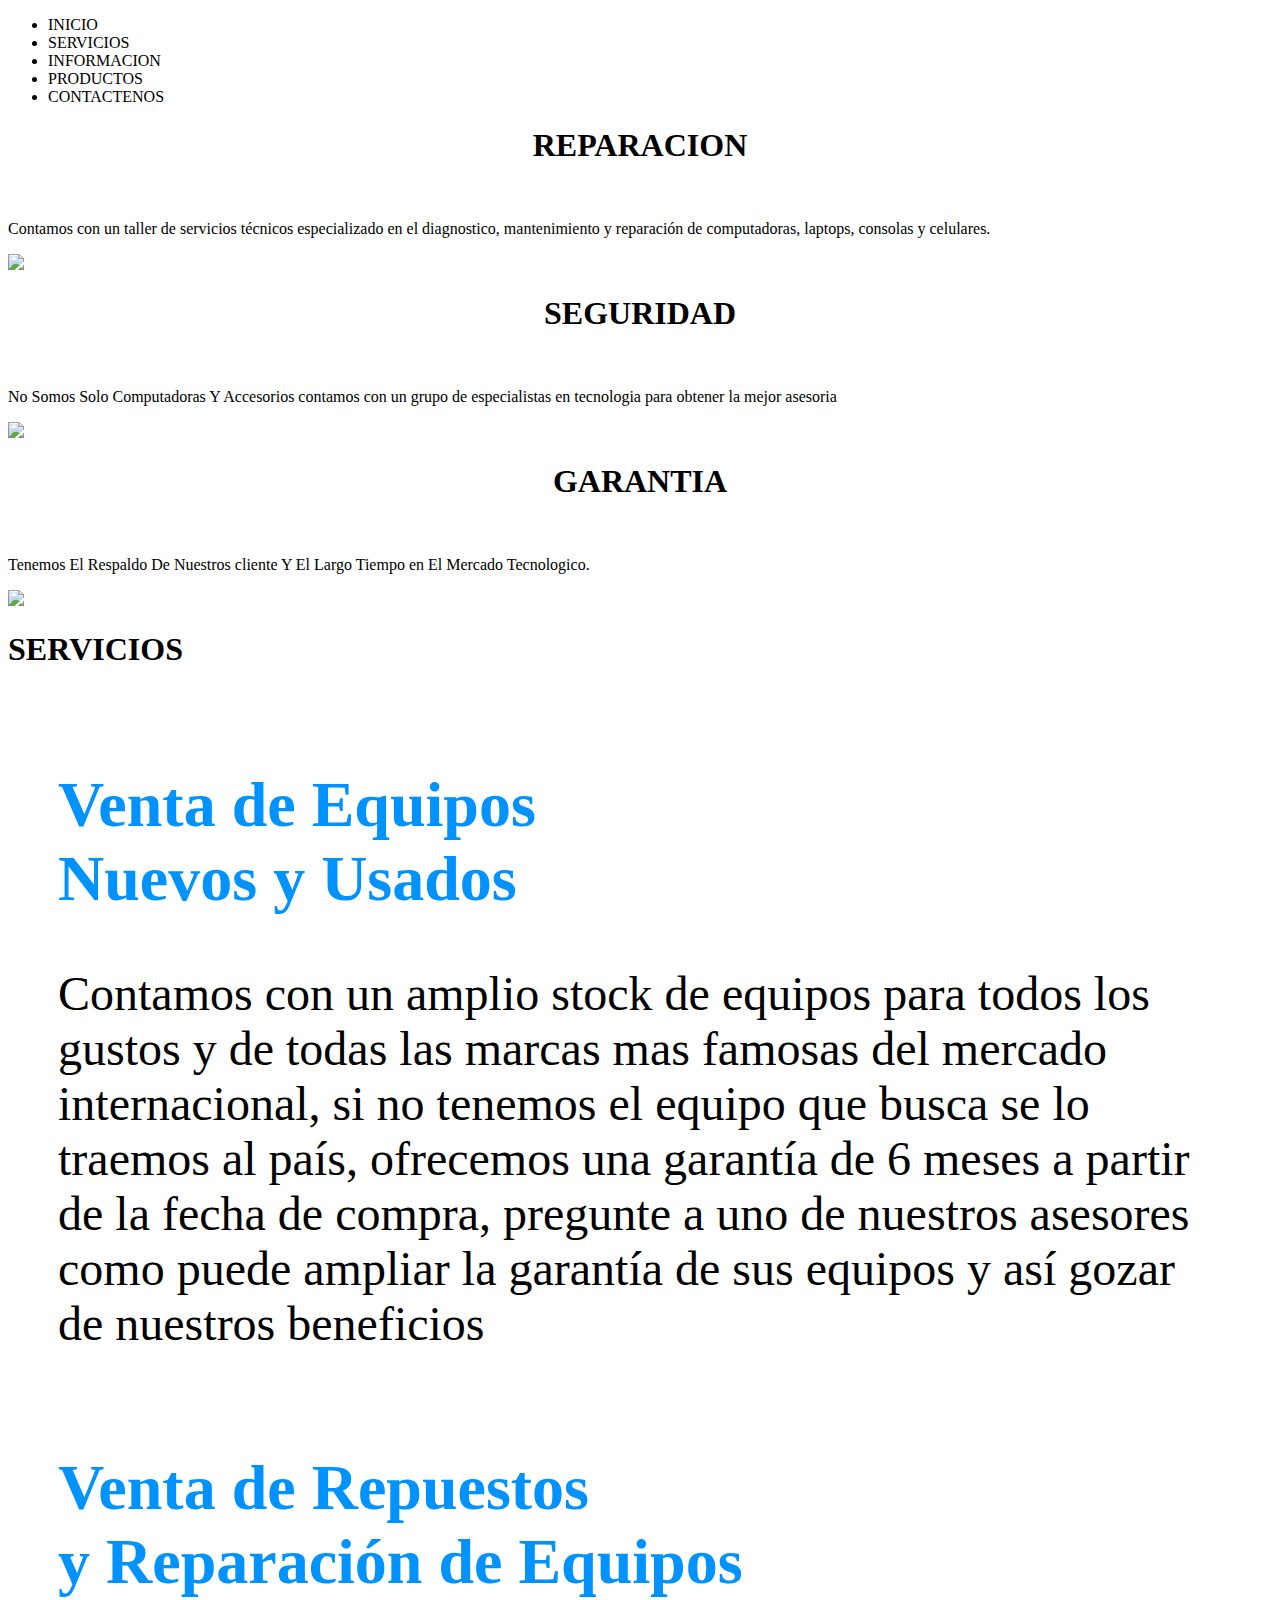
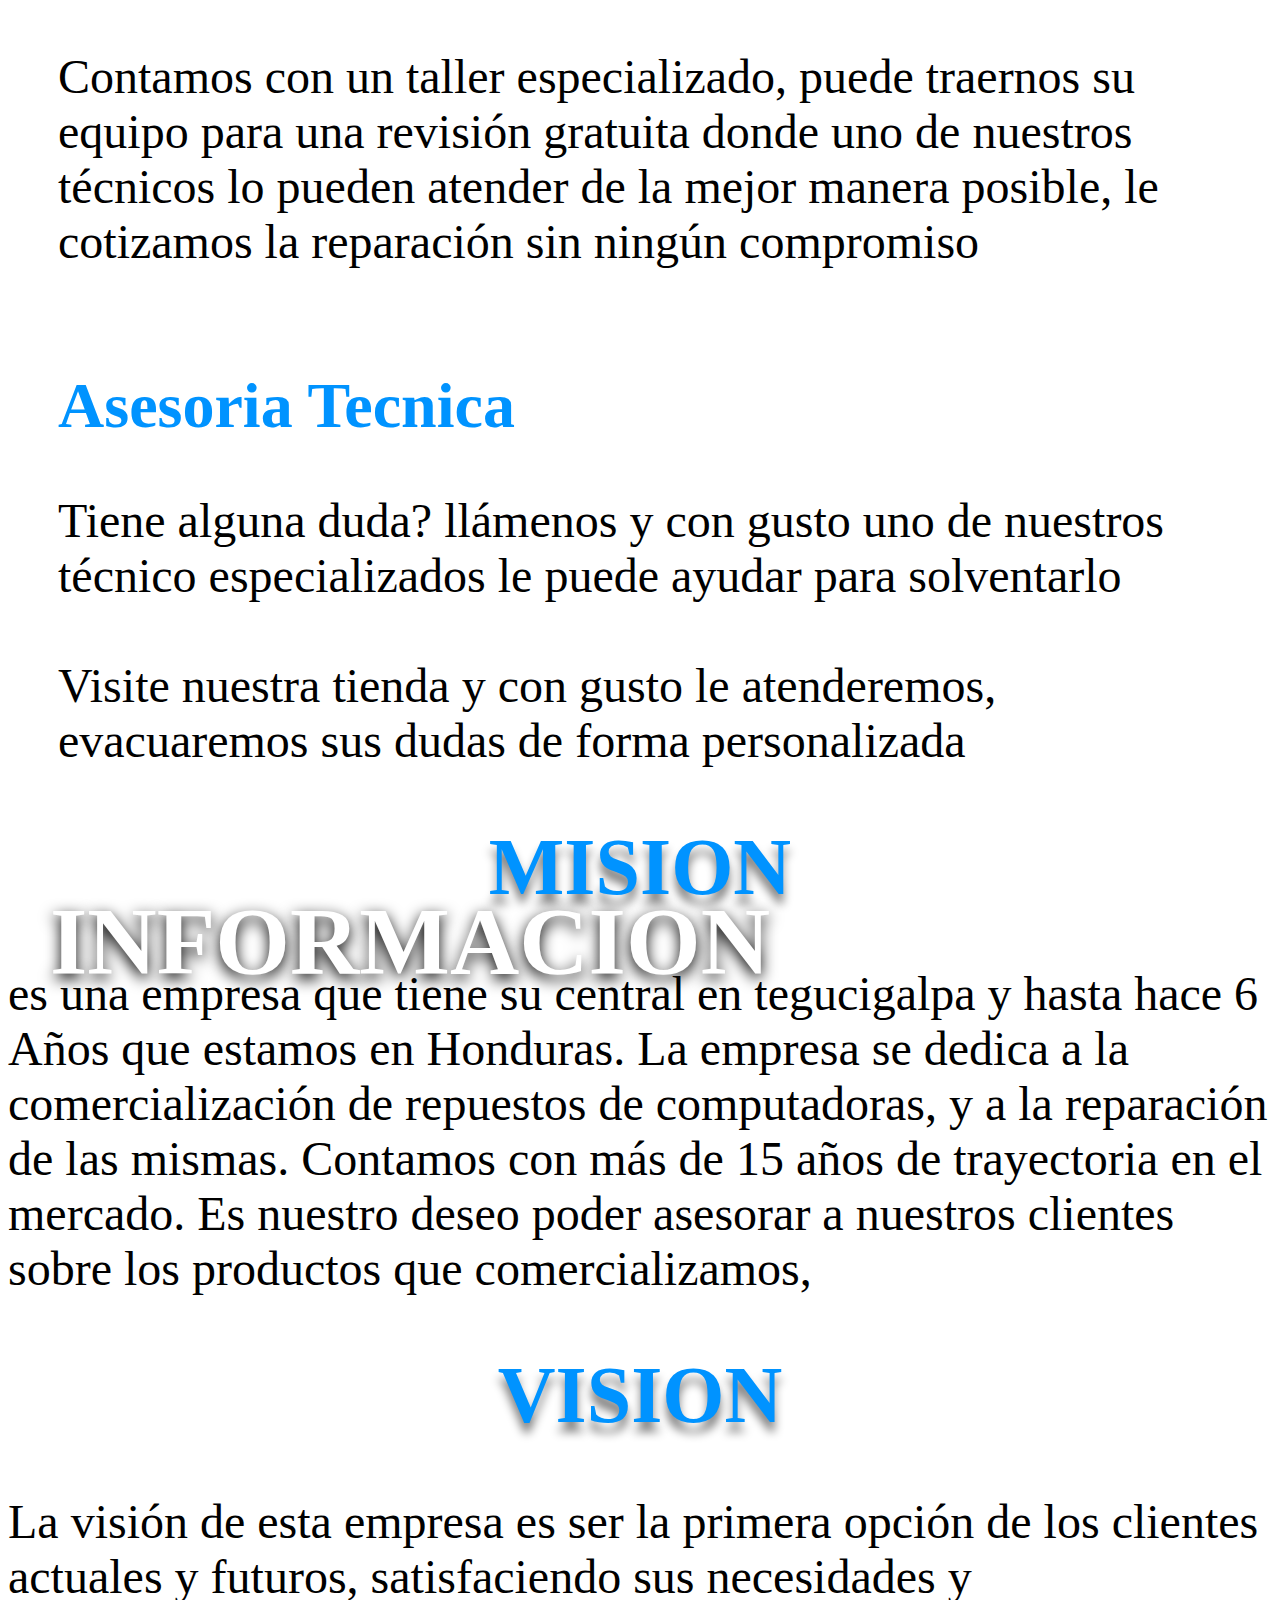
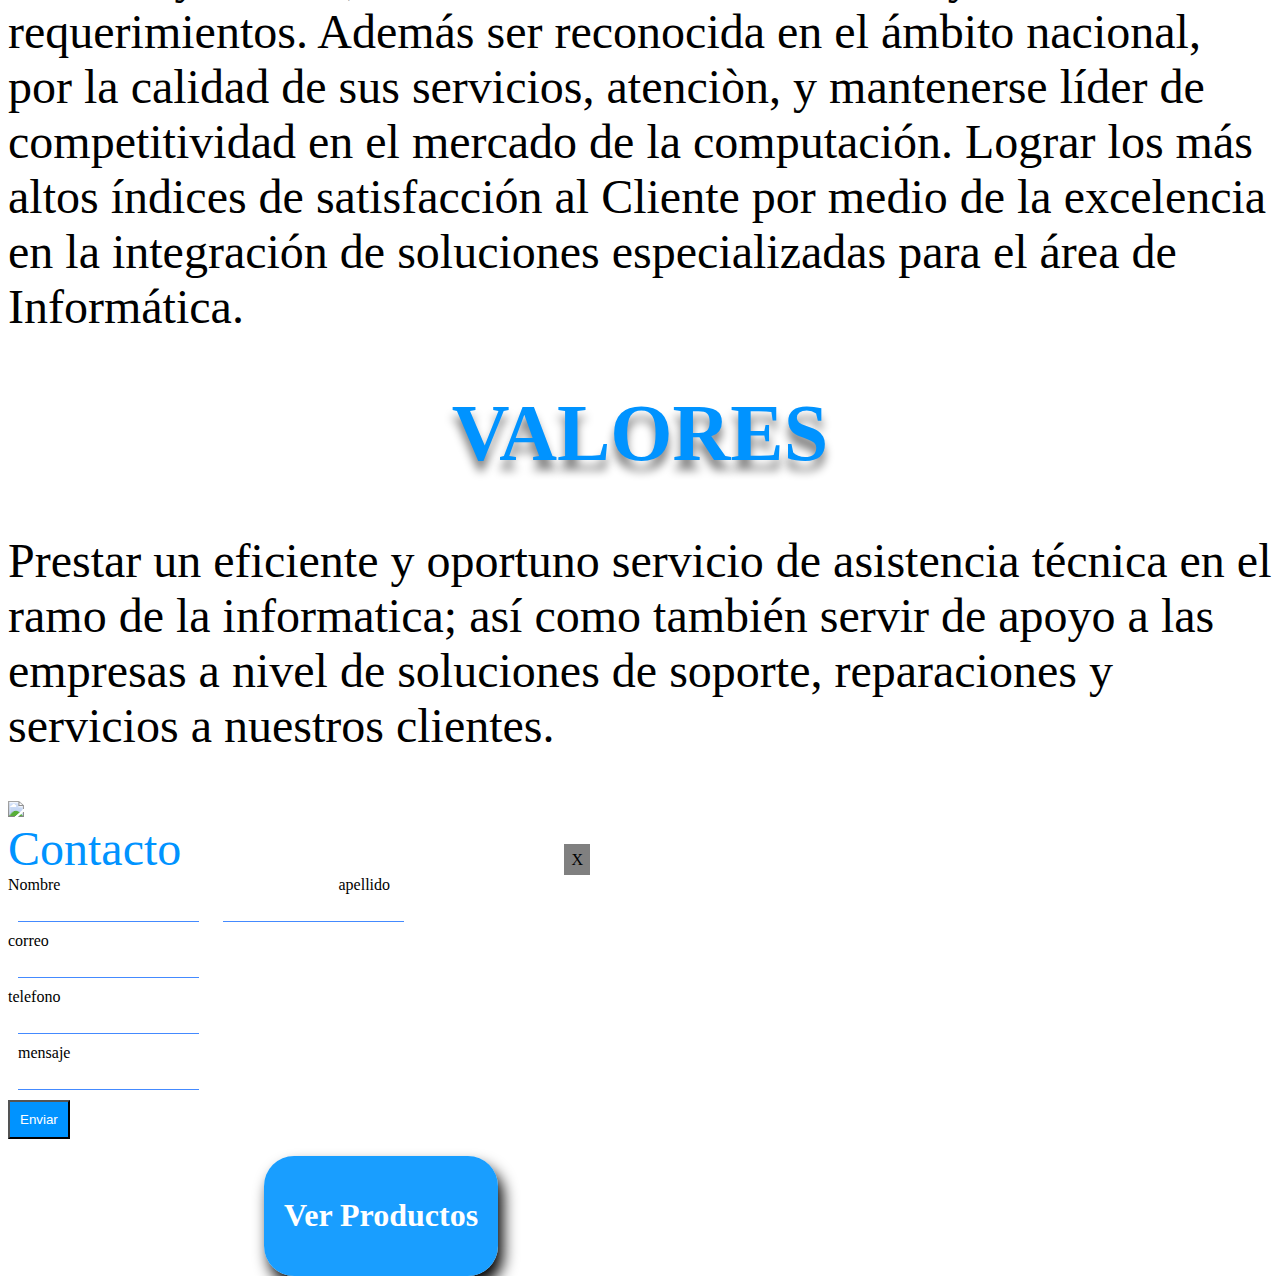
==== index.html @ 70b64e19 "Add files via upload" ====
<!DOCTYPE html>
<html lang="en">

  <head>
    <meta charset="UTF-8">
    <title>ROF Technologies HN</title>
    <link rel="stylesheet" href="css/styles.css">
	<link rel="stylesheet" href="css/animate.css">

<script src="jquery/jquery.js">

	  </script>

  </head>

  <body>
	<div class="menu">

	</div>

	<div class="ban">
    <img src="img/icon2.png" alt=""  style="height:40px; position:absolute; right:150px; opacity:1 filter:invert("100%");">
    <img src="img/logorof.png" alt=""  style="height:80px; position:absolute; right:10px; opacity:1">
	  <ul>
		<li id="inicio"><a>INICIO</a></li>
		<li id="servi"><a>SERVICIOS</a></li>
		<li id="infor"><a>INFORMACION</a></li>
		<li id="produ"><a>PRODUCTOS</a></li>
		<li><a onclick="myFunction()">CONTACTENOS</a></li>
	  </ul>
	</div>

	<div class="con">

	  <div id="uno" style="border:none;">

		<h1 class="animated bounce infinite" align="center">REPARACION</h1><br/>
	  <p> Contamos con un taller de servicios
		técnicos especializado en el diagnostico,
		mantenimiento y reparación de computadoras,
		laptops, consolas y celulares. </p>


	  <img src="img/in1.png">
	  </div>

    <div id="uno" style="border:none;">

    <h1 class="animated
flash infinite" align="center">SEGURIDAD</h1><br/>
    <p> No Somos Solo Computadoras Y Accesorios
    contamos con un grupo de especialistas en tecnologia
    para obtener la mejor asesoria
   </p>


    <img src="img/re.jpg">
    </div>


        <div id="uno" style="border:none;">

        <h1 class="animated
    shake infinite" align="center">GARANTIA</h1><br/>
        <p>
		  Tenemos El Respaldo De Nuestros
		  cliente Y El Largo Tiempo
		  en El Mercado Tecnologico.
       </p>


        <img src="img/se.jpg">
        </div>

  </div>

	<div class="Servicios">
	  <div id="backser">
		<h1 id="titulo">SERVICIOS</h1>

	  </div>

    <div id="seruno">
	  <h1 style="color:#0093ff;
		font-size:4em;
		margin-left:50px;
		margin-top:100px;
		">Venta de Equipos <br/> Nuevos y Usados</h1>

	  <p style="width:90%;
		margin-top:50px;
		margin-left:50px;
		font-size:3em;
		word-wrap: break-word;
		max-height:720px;">
		Contamos con un amplio stock
		de equipos para todos los
		gustos y de todas las marcas
		mas famosas del mercado
		internacional, si no tenemos
		el equipo que busca se lo traemos
		al país, ofrecemos una garantía de
		6 meses a partir de la fecha de compra,
		pregunte a uno de nuestros asesores
		como puede ampliar la garantía de sus
		equipos y así gozar de nuestros beneficios

	  </p>
	  </div>

	  <div id="serdos">
	  <h1 style="color:#0093ff;
	  font-size:4em;
		margin-left:50px;
	margin-top:100px;
	  ">
		Venta de Repuestos <br/>y Reparación de Equipos</h1>

	  <p style="width:90%;
		margin-top:50px;
		margin-left:50px;
		font-size:3em;
		max-height:720px;
		">
		Contamos con un taller especializado,
		puede traernos su equipo para una
		revisión gratuita donde uno de nuestros
		técnicos lo pueden atender de la mejor
		manera posible, le cotizamos la reparación
		sin ningún compromiso

	  </p>
	  </div>

	  <div id="sertres">
	  <h1 style="color:#0093ff;
		margin-top:100px;
		margin-left:50px;
		font-size:4em;
		">
		  Asesoria Tecnica
		</h1>

	  <p style="width:90%;
		margin-top:50px;
		margin-left:50px;
		font-size:3em;">
		Tiene alguna duda? llámenos
		y con gusto uno de nuestros
		técnico especializados le puede
		ayudar para solventarlo
		<br/>
		  <br/>

		Visite nuestra tienda y
		con gusto le atenderemos,
		evacuaremos sus dudas de
		forma personalizada
	  </p>
	  </div>
	</div>

    <div class="Informacion">
	  <div id="backinfo">
		<h1 style="color:white;
		  text-shadow:0px 5px 15px black;
		  font-size:6em;
		  position:absolute;
		  left:50px;">INFORMACION</h1>

	  </div>
	  <div id="seruno">
		<h1 align="center" style="font-size:5em;
		  color:#0093ff;
		  text-shadow:0px 10px 10px grey;
		  ">MISION</h1>
	  <p style="font-size:3em;">
		es una empresa que tiene su central en tegucigalpa
		y hasta hace 6 Años que estamos en
		Honduras. La empresa se dedica a la
		comercialización de repuestos de computadoras,
		y a la reparación de las mismas. Contamos
		con más de 15 años de trayectoria en el mercado.
		Es nuestro deseo poder asesorar a nuestros
		clientes sobre los productos que comercializamos,

	  </p>
	  </div>



	  <div id="seruno">
		<h1 align="center" style="font-size:5em;
		  color:#0093ff;
		  text-shadow:0px 10px 10px grey;
		  ">VISION</h1>
	  <p style="font-size:3em;">
		La visión de esta empresa es ser la primera
		opción de los clientes actuales y futuros,
		satisfaciendo sus necesidades y requerimientos.
		Además ser reconocida en el ámbito nacional,
		por la calidad de sus servicios, atenciòn, y
		mantenerse líder de competitividad en el mercado
		de la computación.


		Lograr los más altos índices de satisfacción
		al Cliente por medio de la excelencia en la
		integración de soluciones especializadas
		para el área de Informática.
	  </p>
	  </div>


	<div id="seruno">
		<h1 align="center" style="font-size:5em;
		  color:#0093ff;
		  text-shadow:0px 10px 10px grey;
		  ">VALORES</h1>
	  <p style="font-size:3em;">
		Prestar un eficiente y oportuno
		servicio de asistencia técnica
		en el ramo de la informatica;
		así como también servir de apoyo
		a las empresas a nivel de
		soluciones de soporte, reparaciones
		y servicios a nuestros clientes.
	  </p>

	</div>




	</div>

	<div class="productos">



	  <a href="produ.html"
		style="
		position:absolute;
		background:rgba(0, 147, 255, .9);
		padding: 20px;
		border-radius:30px;
		text-decoration:none;
		color:white;
		margin-top:355px;
		margin-left:20%;
		box-shadow:5px 10px 15px black;

		"
		class="animated pulse infinite"
		><h1>Ver Productos</h1></a>




	</div>

	<div class="foot">


	</div>





  <div id="demo" class="">

	<div id="formulario" class="">
	  <div class="der">
		<img src="img/icon4.png">
	  </div>
	  <div class="iz">

	  <form>
		<label class="titulo" style="color: #0093ff;
    width: 90%;
    font-size: 3em;" >Contacto</label>
		<label class="x" onclick="functionx()" style="position:relative; background:grey; padding:7px; left:30%;">X</label> <br/>
    <label class="nombre">Nombre</label><label class="apellido" style="position:relative; left:22%;">apellido</label><br/>
		<input class="nom" type="text" name="nombre" style="margin:10px; border:none;
    border-bottom:1px solid #448AFF;
    background:transparent;">
		<input class="app" type="text" name="apellidos" style="margin:10px; border:none;
    border-bottom:1px solid #448AFF;
    background:transparent;"> <br/>
    <label class="coreo" style="margin-top:10px;">correo</label><br/>
		<input class="cor" type="email" name="correo" style="margin:10px; border:none;
    border-bottom:1px solid #448AFF;
    background:transparent;"> <br/>
    <label class="telefono" style="margin-top:10px;">telefono</label><br/>
		<input class="tel" type="text" name="telefono" style="margin:10px; border:none;
    border-bottom:1px solid #448AFF;
    background:transparent;"> <br/>
    <label class="msj" style="margin:10px;">mensaje</label><br/>
    	<input class="msj" type="text" name="m22" style="margin:10px; border:none;
		  border-bottom:1px solid #448AFF;
		  background:transparent;"> <br/>

    <input type="submit" value="Enviar" style="background:#0093ff; padding:10px; color:white;">

	  </form>
	  </div>
	</div>

  </div>


	<script>
	  function myFunction() {
  document.getElementById("demo").className = "ng";
  document.getElementById("formulario").style = "visibility:visible;";
}

function functionx() {
document.getElementById("demo").className = "neg";
document.getElementById("formulario").style = "visibility:hidden;";
}

$('#inicio').on('click', function(){
    $('html, body').animate( {scrollTop: 0}, 1000);
    //Inicio
    $('#inicio2').css("background","#F45C5C");
    $('#inicio2').css("color","white");
})

$('#servi').on('click', function(){
    $('html, body').animate( {scrollTop: 2880}, 1000);
    //Inicio
    $('#inicio2').css("background","#F45C5C");
    $('#inicio2').css("color","white");
})

$('#infor').on('click', function(){
    $('html, body').animate( {scrollTop: 2880*2}, 1000);
    //Inicio
    $('#inicio2').css("background","#F45C5C");
    $('#inicio2').css("color","white");
})

$('#produ').on('click', function(){
    $('html, body').animate( {scrollTop: 2880*3}, 1000);
    //Inicio
    $('#inicio2').css("background","#F45C5C");
    $('#inicio2').css("color","white");
})




	</script>


  </body>

</html>
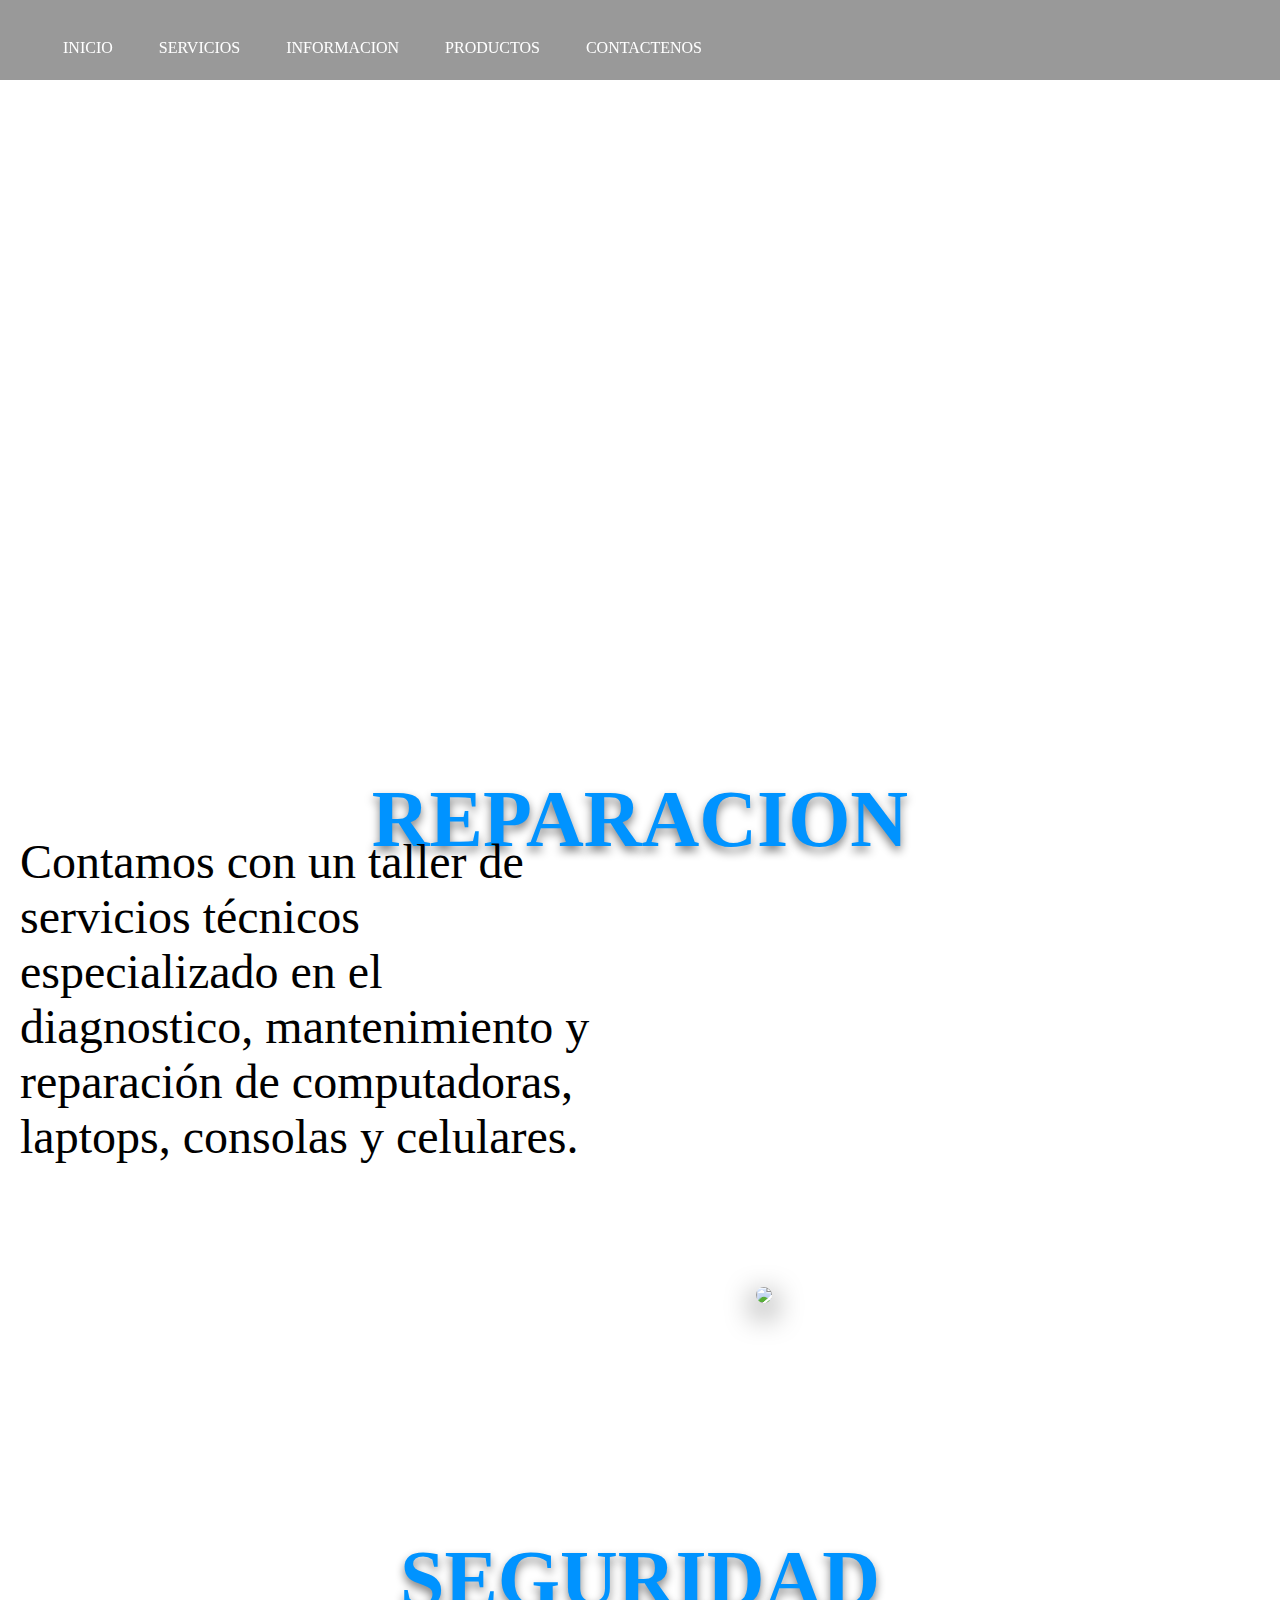
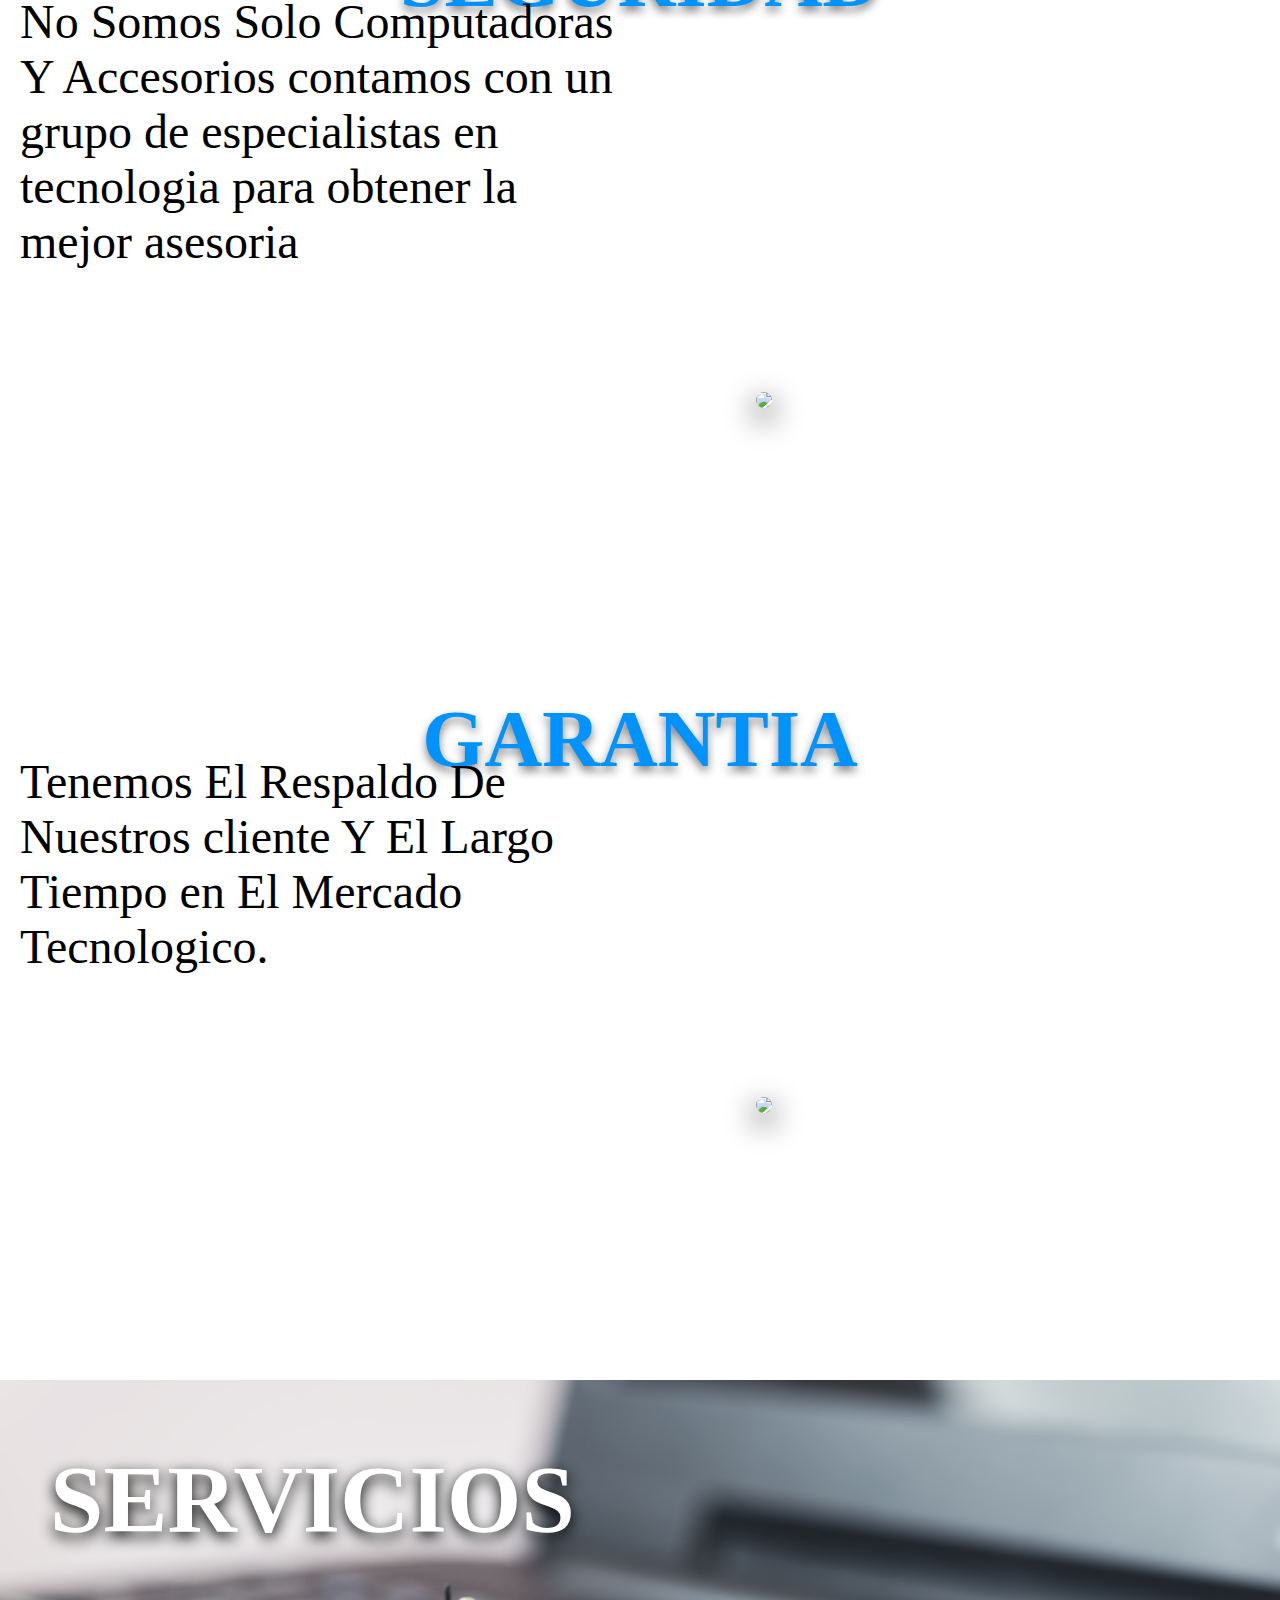
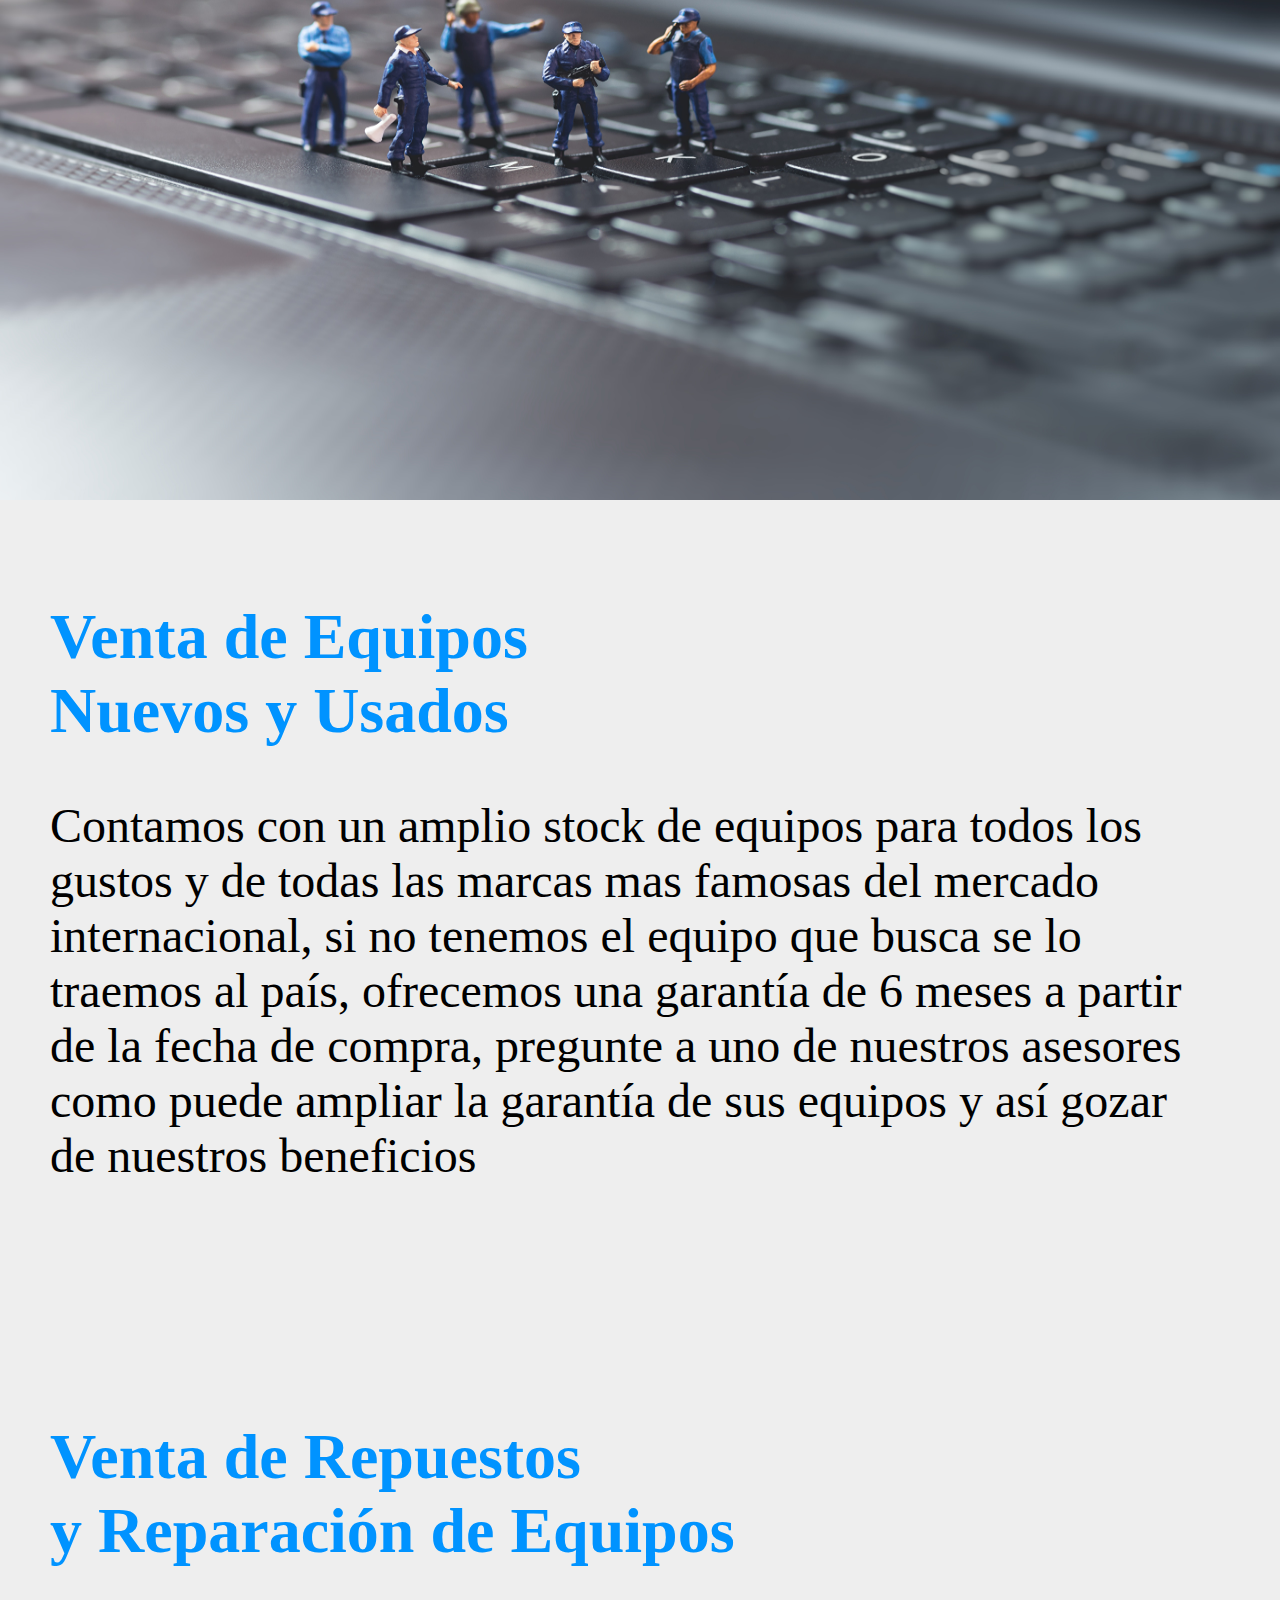
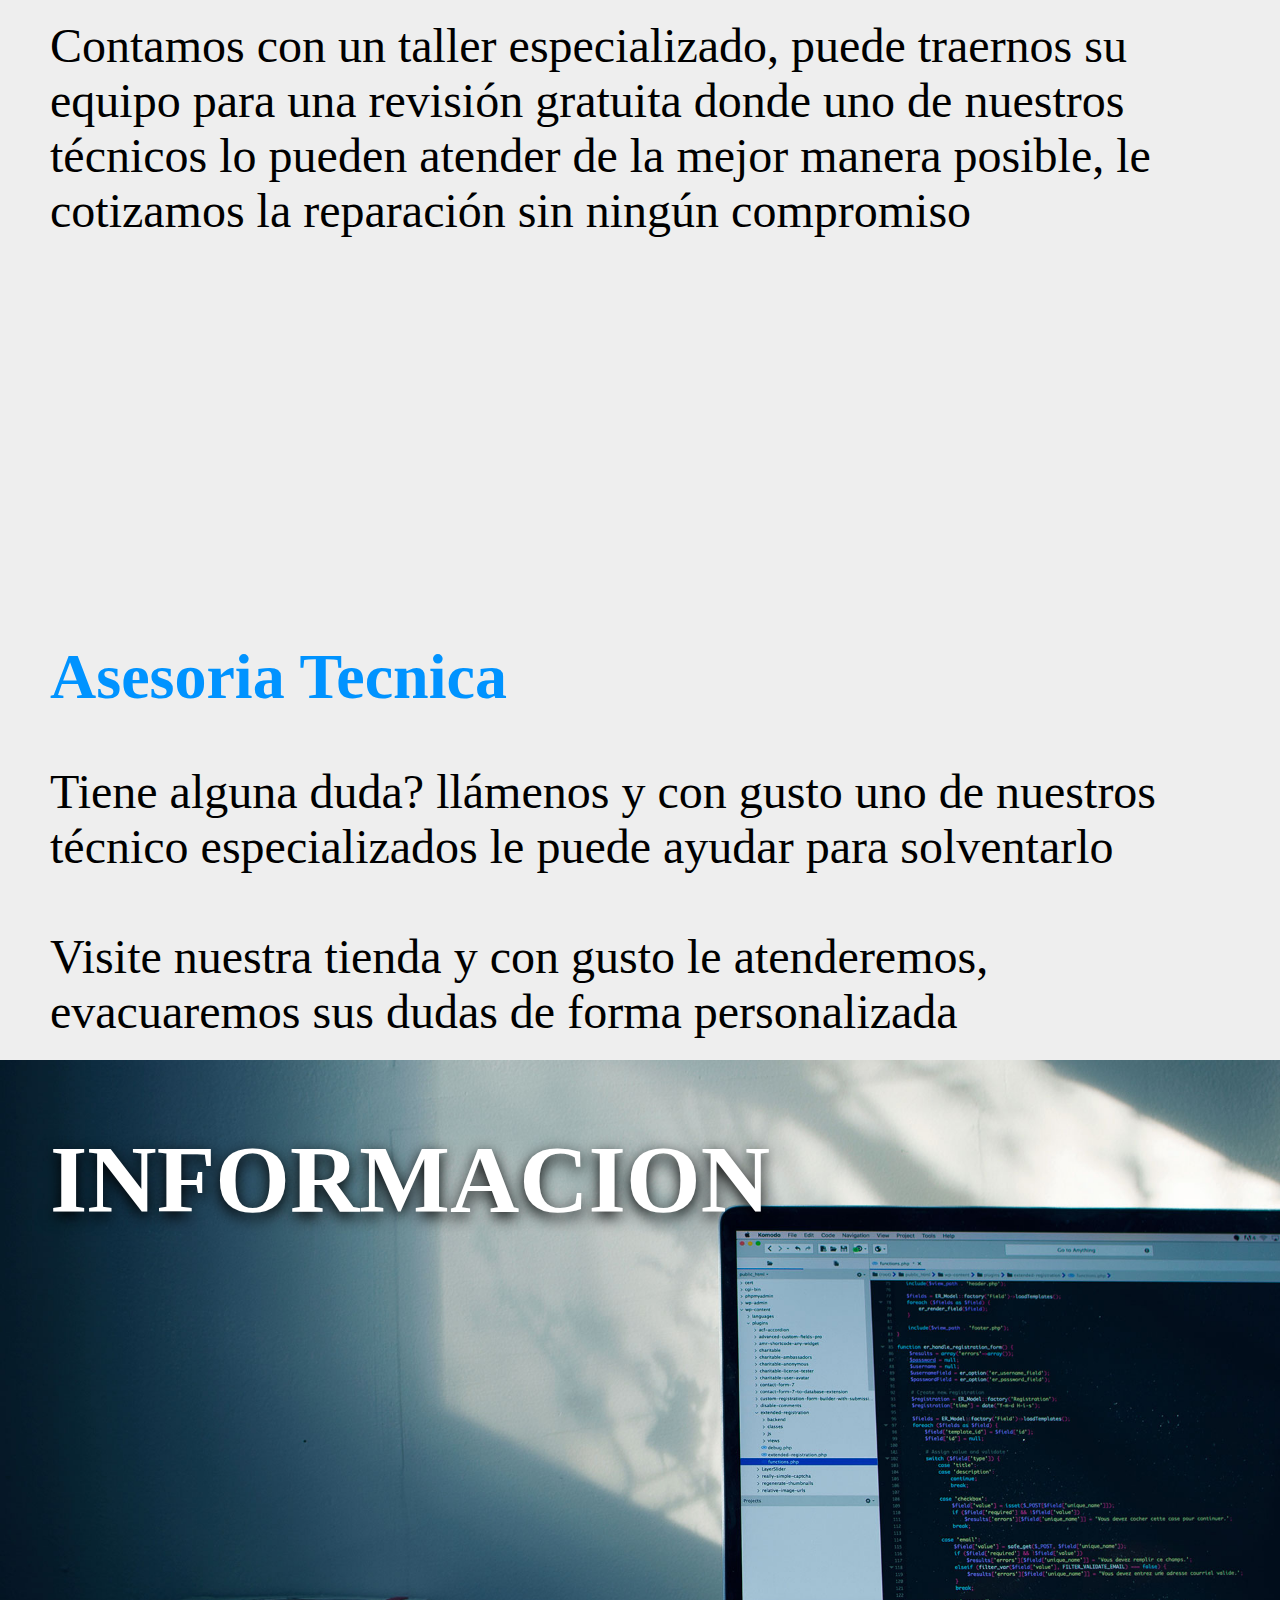
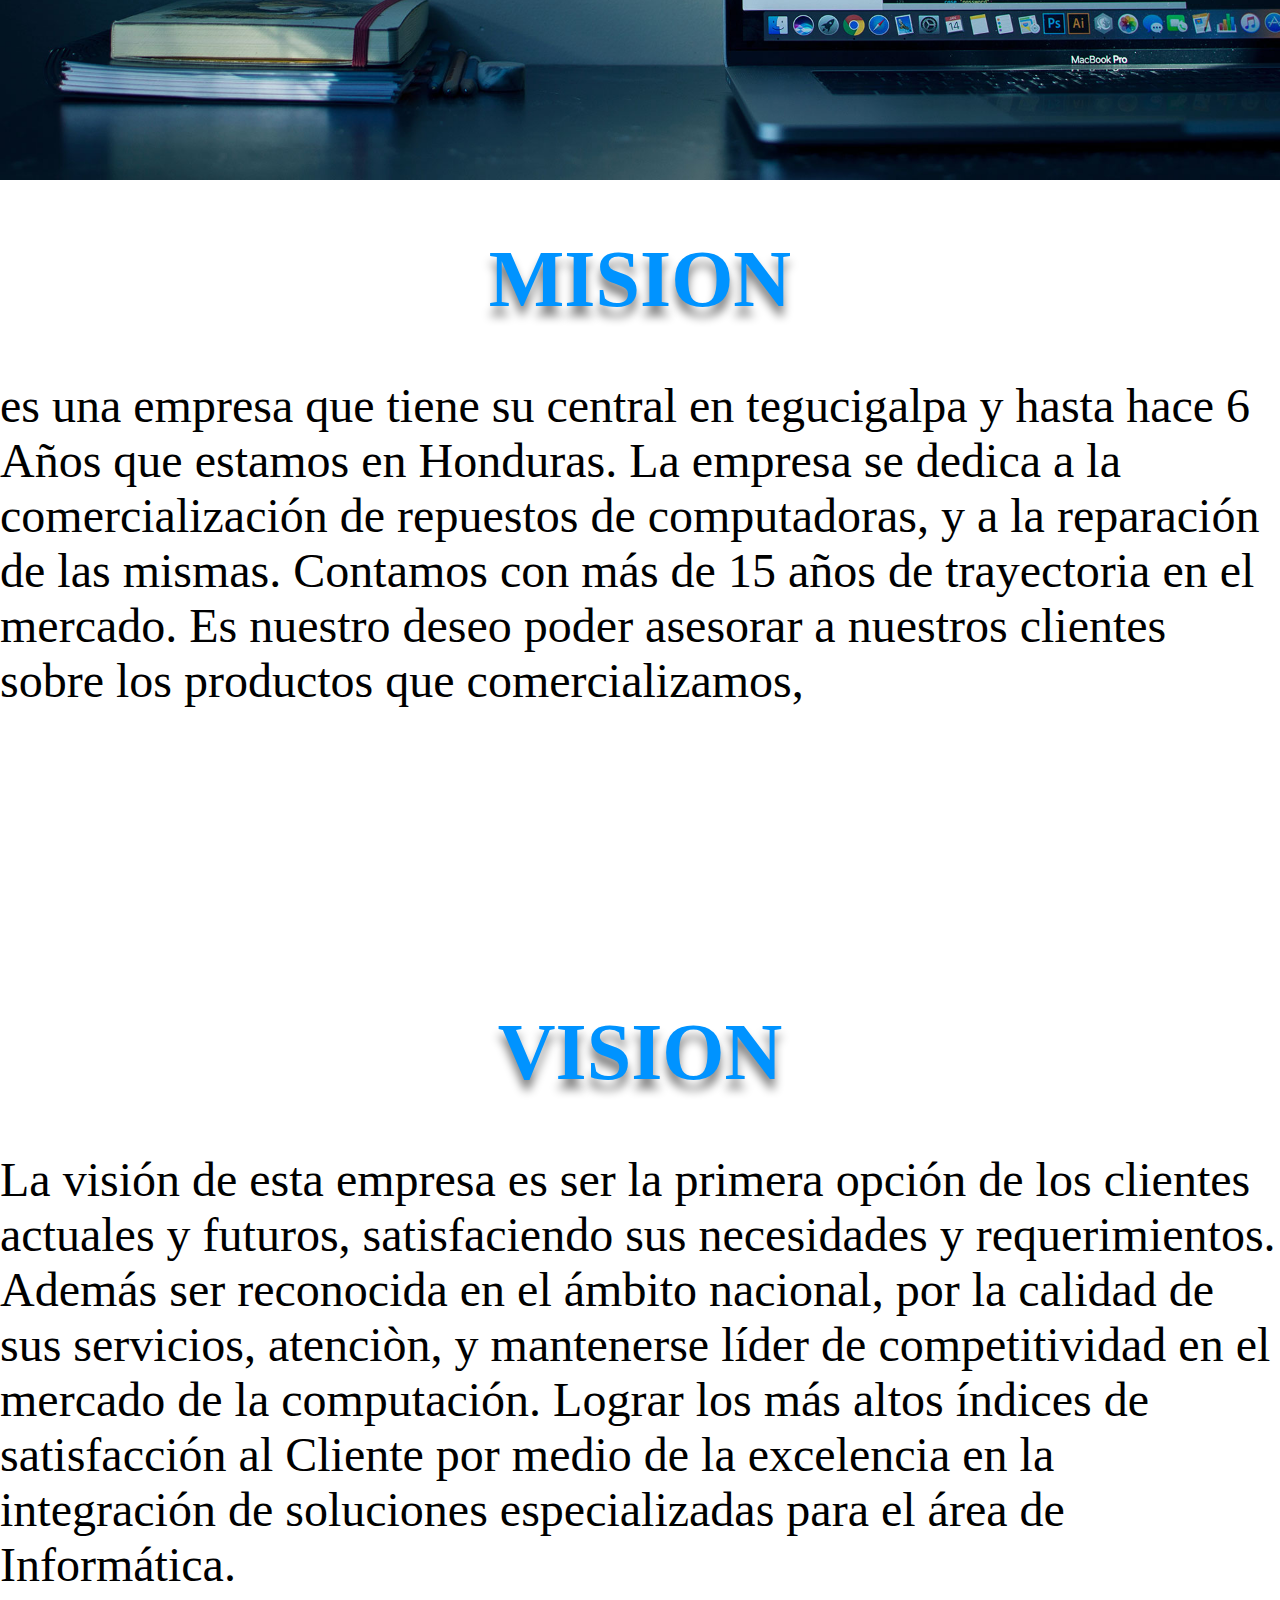
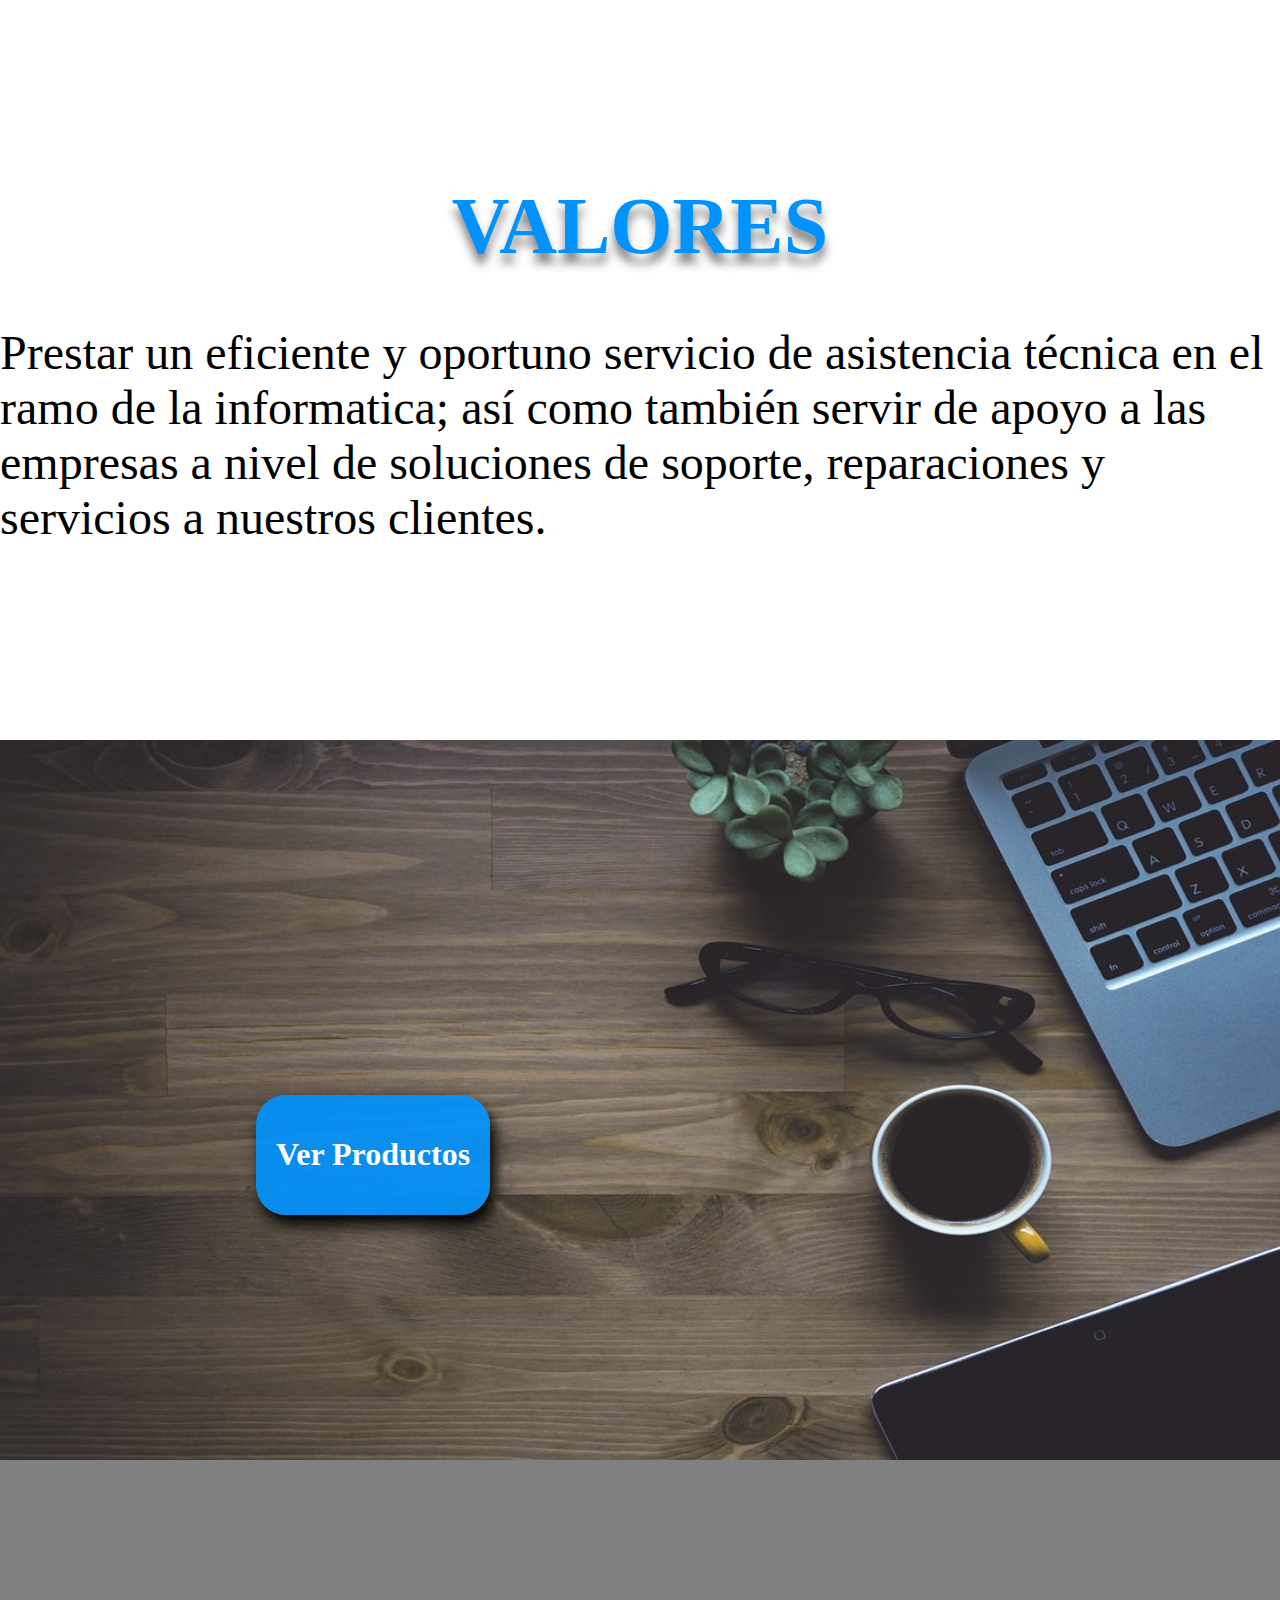
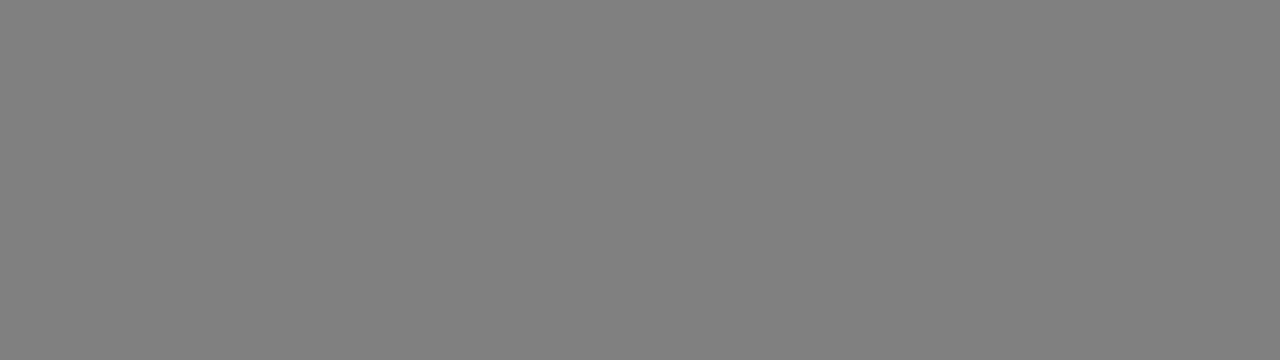
==== commit d091afb0: "Update index.html" ====
--- a/index.html
+++ b/index.html
@@ -4,10 +4,10 @@
   <head>
     <meta charset="UTF-8">
     <title>ROF Technologies HN</title>
-    <link rel="stylesheet" href="css/styles.css">
-	<link rel="stylesheet" href="css/animate.css">
-
-<script src="jquery/jquery.js">
+    <link rel="stylesheet" href="STYLES.CSS">
+	<link rel="stylesheet" href="animate.css">
+
+<script src="jquery.js">
 
 	  </script>
 
@@ -19,8 +19,8 @@
 	</div>
 
 	<div class="ban">
-    <img src="img/icon2.png" alt=""  style="height:40px; position:absolute; right:150px; opacity:1 filter:invert("100%");">
-    <img src="img/logorof.png" alt=""  style="height:80px; position:absolute; right:10px; opacity:1">
+    <img src="icon2.png" alt=""  style="height:40px; position:absolute; right:150px; opacity:1 filter:invert("100%");">
+    <img src="logorof.png" alt=""  style="height:80px; position:absolute; right:10px; opacity:1">
 	  <ul>
 		<li id="inicio"><a>INICIO</a></li>
 		<li id="servi"><a>SERVICIOS</a></li>
@@ -41,7 +41,7 @@
 		laptops, consolas y celulares. </p>
 
 
-	  <img src="img/in1.png">
+	  <img src="in1.png">
 	  </div>
 
     <div id="uno" style="border:none;">
@@ -54,7 +54,7 @@
    </p>
 
 
-    <img src="img/re.jpg">
+    <img src="re.jpg">
     </div>
 
 
@@ -69,7 +69,7 @@
        </p>
 
 
-        <img src="img/se.jpg">
+        <img src="se.jpg">
         </div>
 
   </div>
--- a/STYLES.CSS
+++ b/STYLES.CSS
@@ -0,0 +1,204 @@
+body {
+  margin:0px;
+  padding:0px;
+  background-image: url("back.jpg");
+  background-size:100% 740px;
+  background-attachment:fixed;
+  background-repeat:no-repeat;
+}
+
+.menu {
+  width:100%;
+  height:700px;
+  padding:0px;
+  margin:0px;
+}
+
+.ban {
+  padding:0px;
+  background-color:rgba(0, 0, 0, .4);
+  height:80px;
+  width:100%;
+  position:fixed;
+  top:0px;
+  z-index:5;
+}
+
+.ban ul li a {
+  color:white;
+  text-decoration:none;
+}
+
+.ban ul li {
+  text-decoration:none;
+  float:left;
+  color:White;
+  padding:23px;
+  list-style:none;
+
+}
+
+.ban ul li:hover a {
+  color:#0093ff;
+  cursor: pointer;
+}
+
+
+.con #uno {
+  background-color:white;
+  height:720px;
+  brder:1px solid red;
+  padding:20px;
+
+}
+
+.con #uno p{
+  display:inline-block;
+  font-size:3em;
+  position:relative;
+  width:49%;
+  top:-150px;
+}
+
+.con #uno img {
+  padding:0px;
+  margin:0px;
+  height:450px;
+  position:relative;
+  top:0px;
+  left:10%;
+  border-radius:100%;
+  box-shadow:0px 10px 30px black;
+}
+
+.con #uno h1 {
+  color:#0093ff;
+  font-size:5em;
+  animation-duration:5s;
+  text-shadow: 0px 5px 10px grey;
+}
+
+.ng {
+  background:rgba(0, 0, 0, .5);
+  position:absolute;
+  top:0px;
+  height:10000px;
+  width:100%;
+}
+
+#formulario {
+  height:480px;
+  width:40%;
+  background:White;
+  position:fixed;
+  top:100px;
+  left:35%;
+  visibility:hidden;
+}
+
+#formulario .der {
+  width:30%;
+  height:100%;
+  background:#0093ff;
+}
+
+#formulario .der img {
+  width:70%;
+  display:box;
+  filter:invert(100%);
+  margin-top:50%;
+  margin-left:15%;
+}
+
+#formulario .iz {
+  position:relative;
+  left:32%;
+  top:-100%;
+
+}
+
+.titulo {
+  color: $0093ff;
+  width: 90%;
+  font-size: 3em;
+}
+
+.Servicios {
+  height:2880px;
+  width:100%;
+  background-color:#EEEEEE;
+}
+
+.Informacion {
+  height:2880px;
+  width:100%;
+  background-color:White;
+}
+
+.productos{
+  height:720px;
+  width:100%;
+  background-color:#EEEEEE;
+}
+
+.Servicios #backser {
+  background-image: url("back2.jpg");
+  background-size:100% 720px;
+  background-repeat:no-repeat;
+  height:720px;
+  width:100%;
+}
+
+.Servicios #backser #titulo {
+  color:white;
+  text-shadow:0px 5px 15px black;
+  font-size:6em;
+  position:absolute;
+ left:50px;
+
+}
+
+.foot {
+  height:500px;
+  width:100%;
+  background-color:Grey;
+}
+.Informacion #backinfo {
+  background-image: url("back1.jpg");
+  background-size:100% 720px;
+  background-repeat:no-repeat;
+  height:720px;
+  width:100%;
+}
+
+.Servicios #seruno {
+  height:720px;
+  width:100%;
+}
+
+
+.Servicios #serdos {
+  height:720px;
+  width:100%;
+
+}
+
+
+.Servicios #sertres {
+  height:720px;
+  width:100%;
+
+}
+.Informacion #seruno {
+  height:720px;
+  width:100%;
+
+}
+
+.productos {
+  background-image: url("back3.jpg");
+  background-size:100% 720px;
+  background-repeat:no-repeat;
+  height:720px;
+  width:100%;
+}
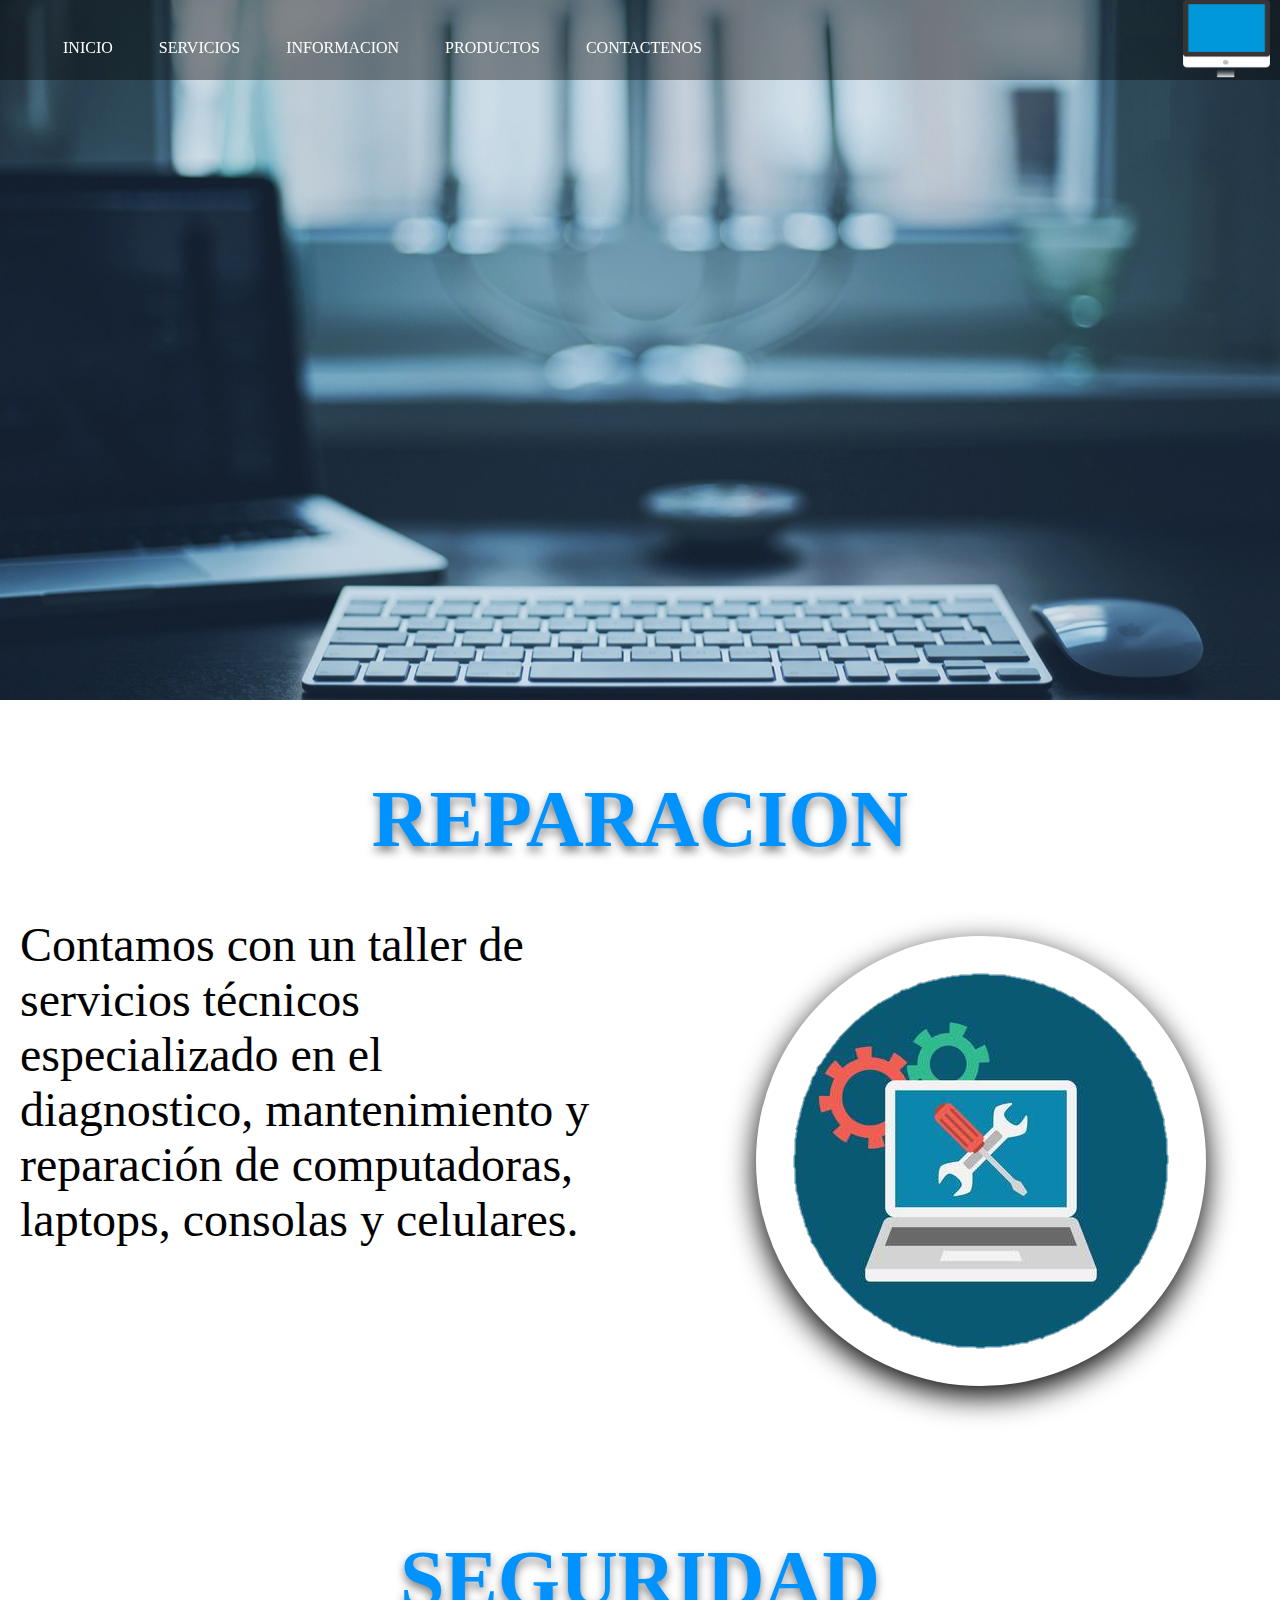
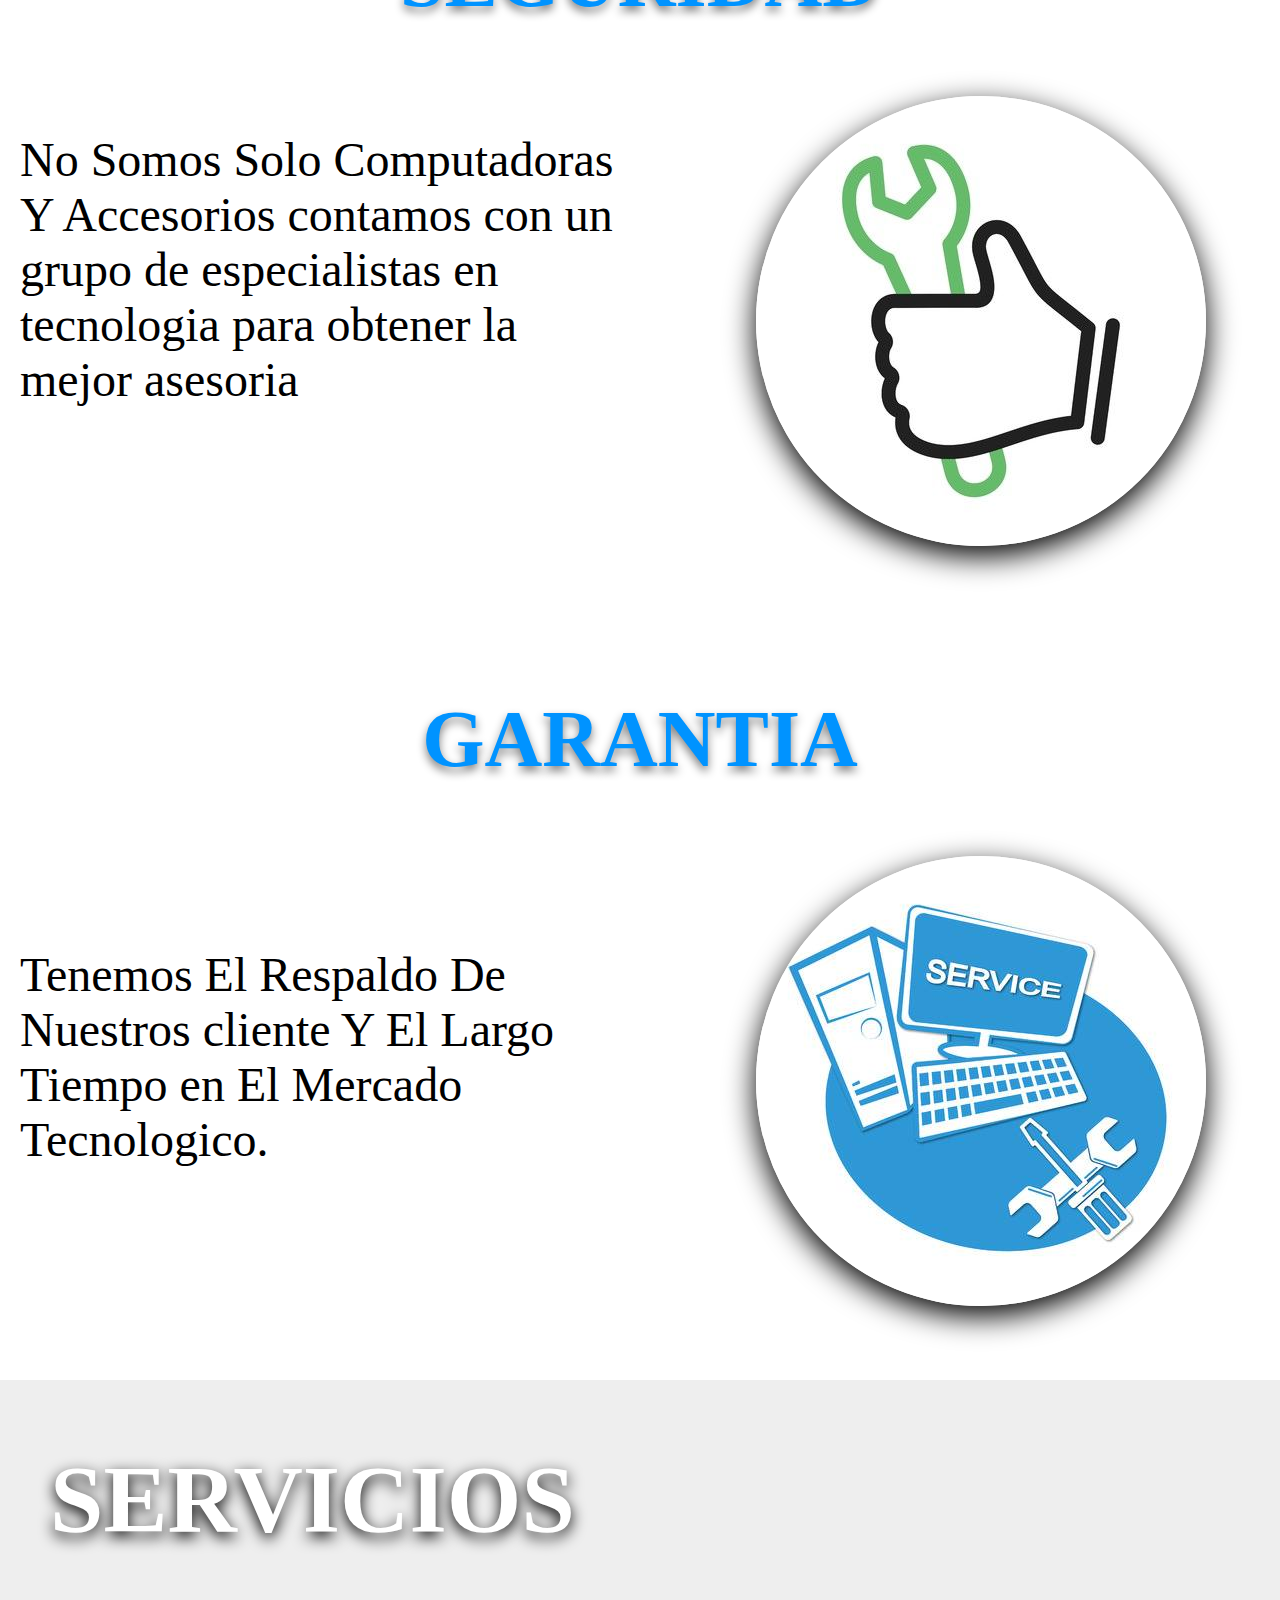
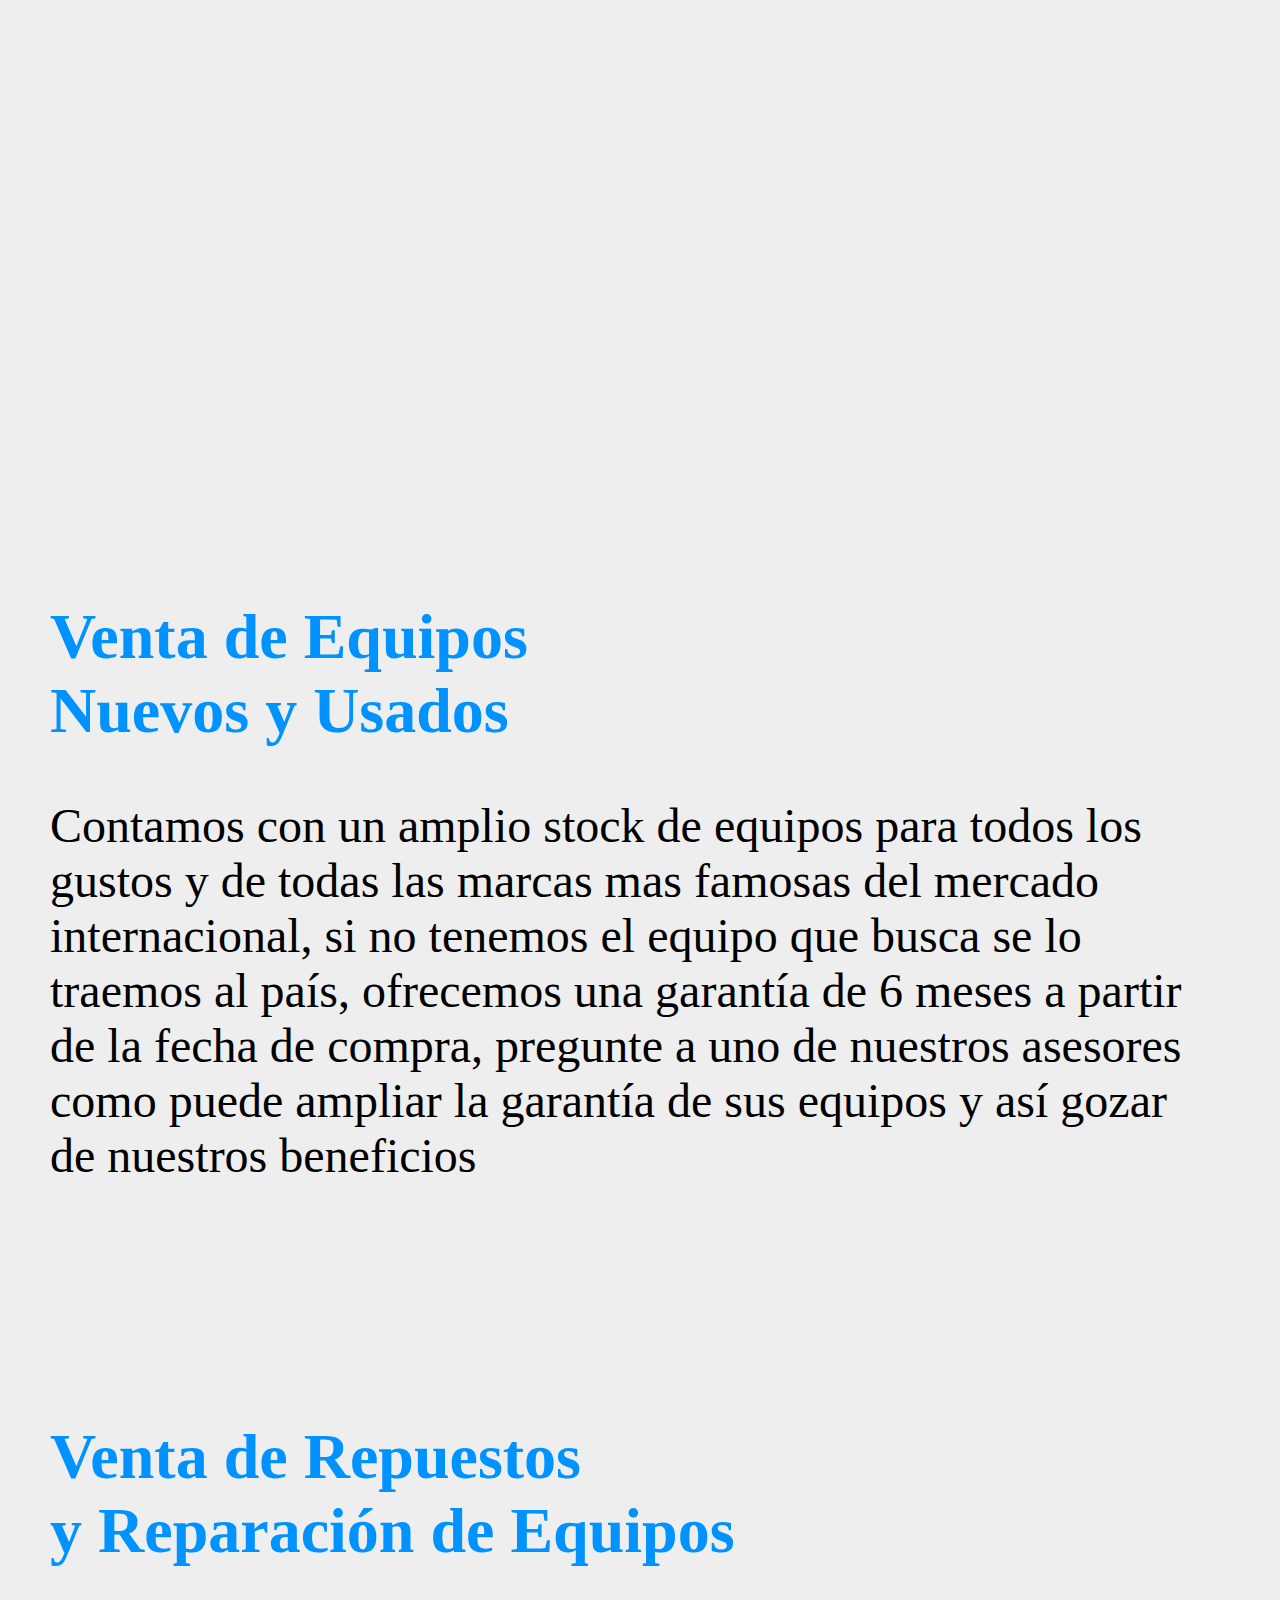
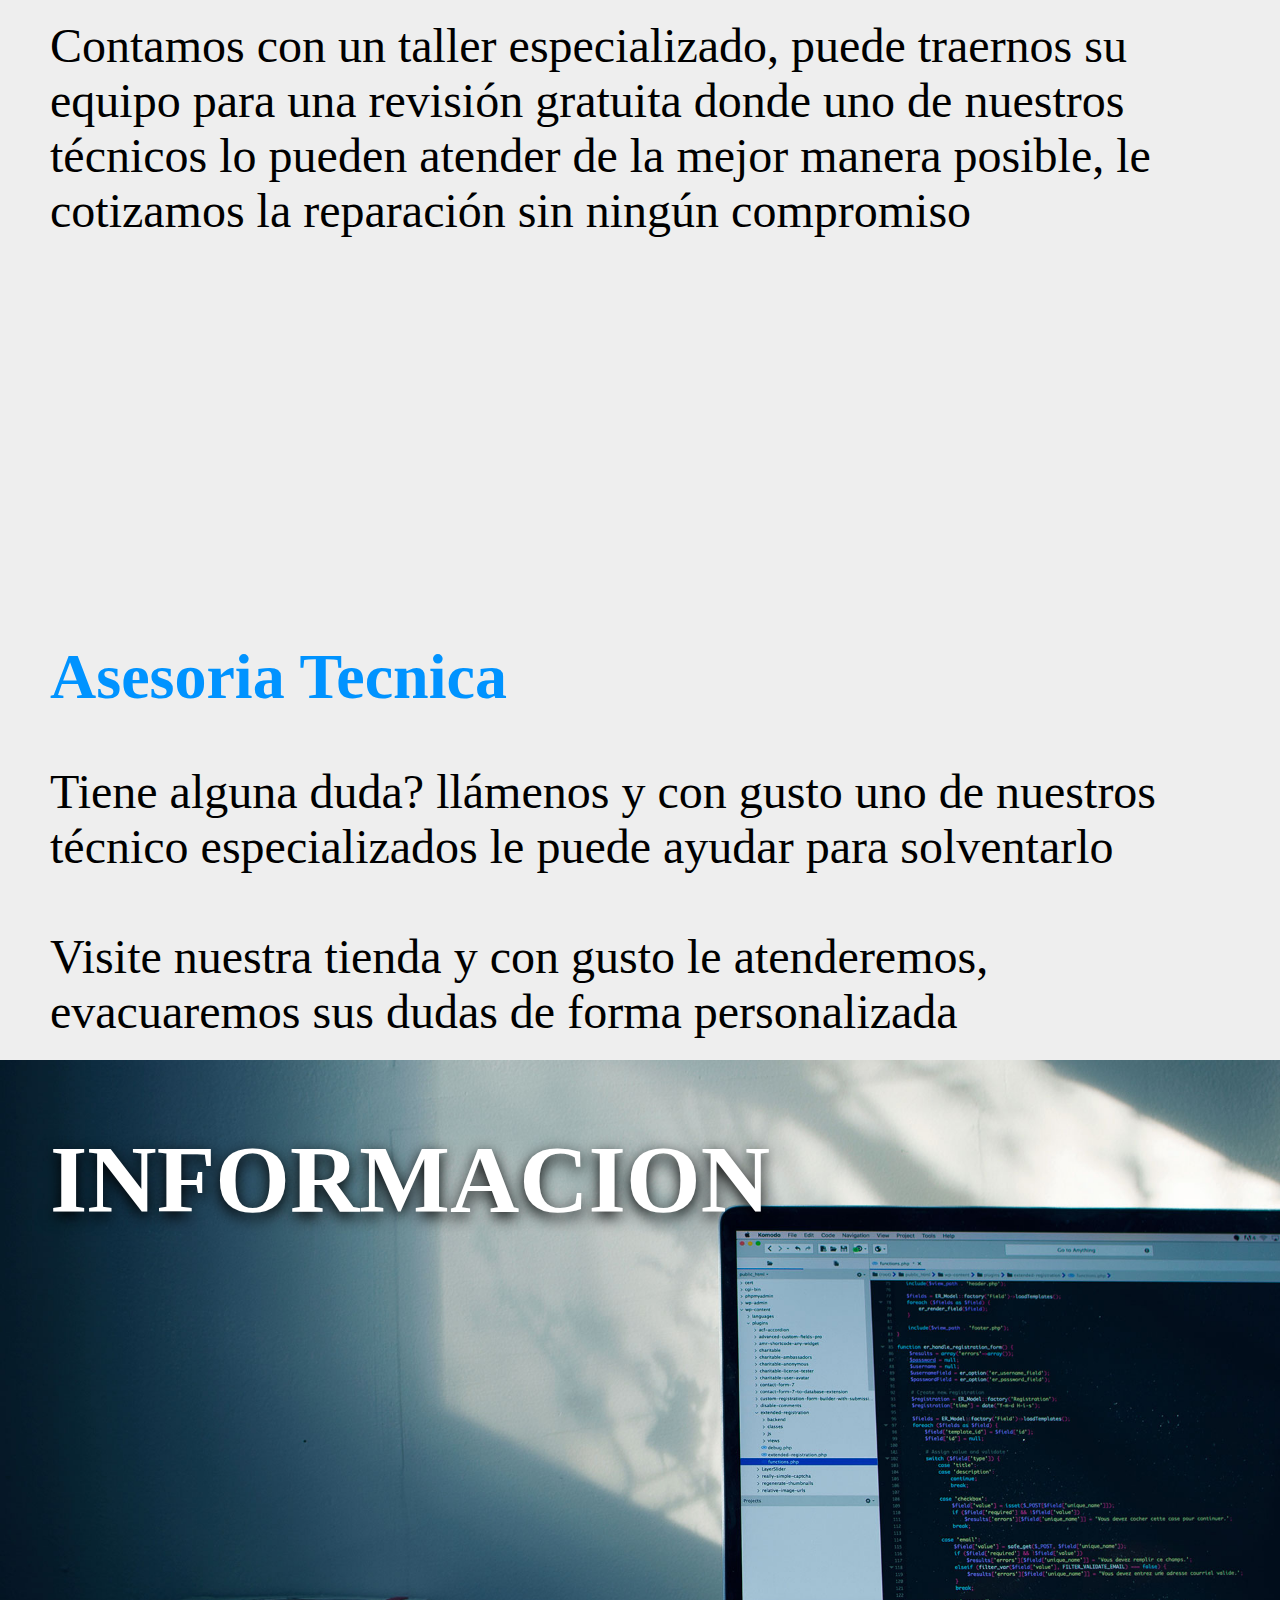
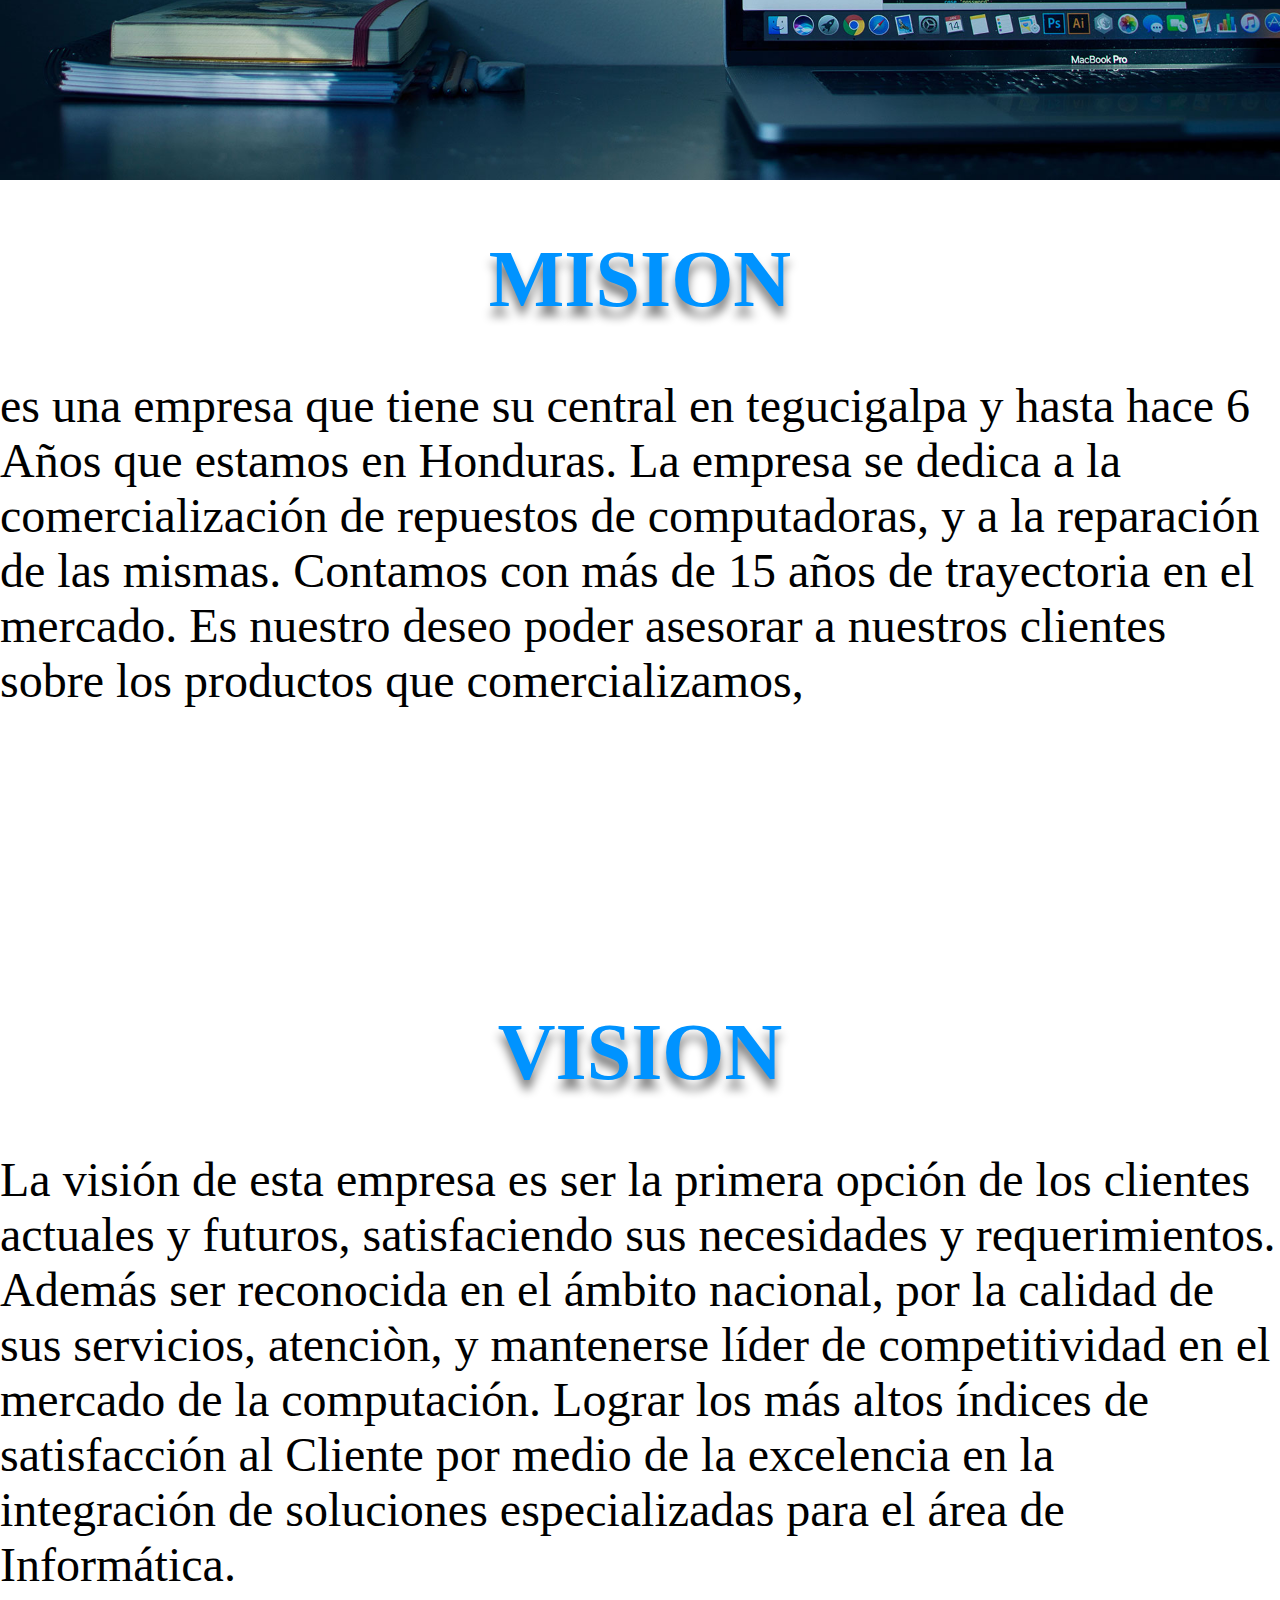
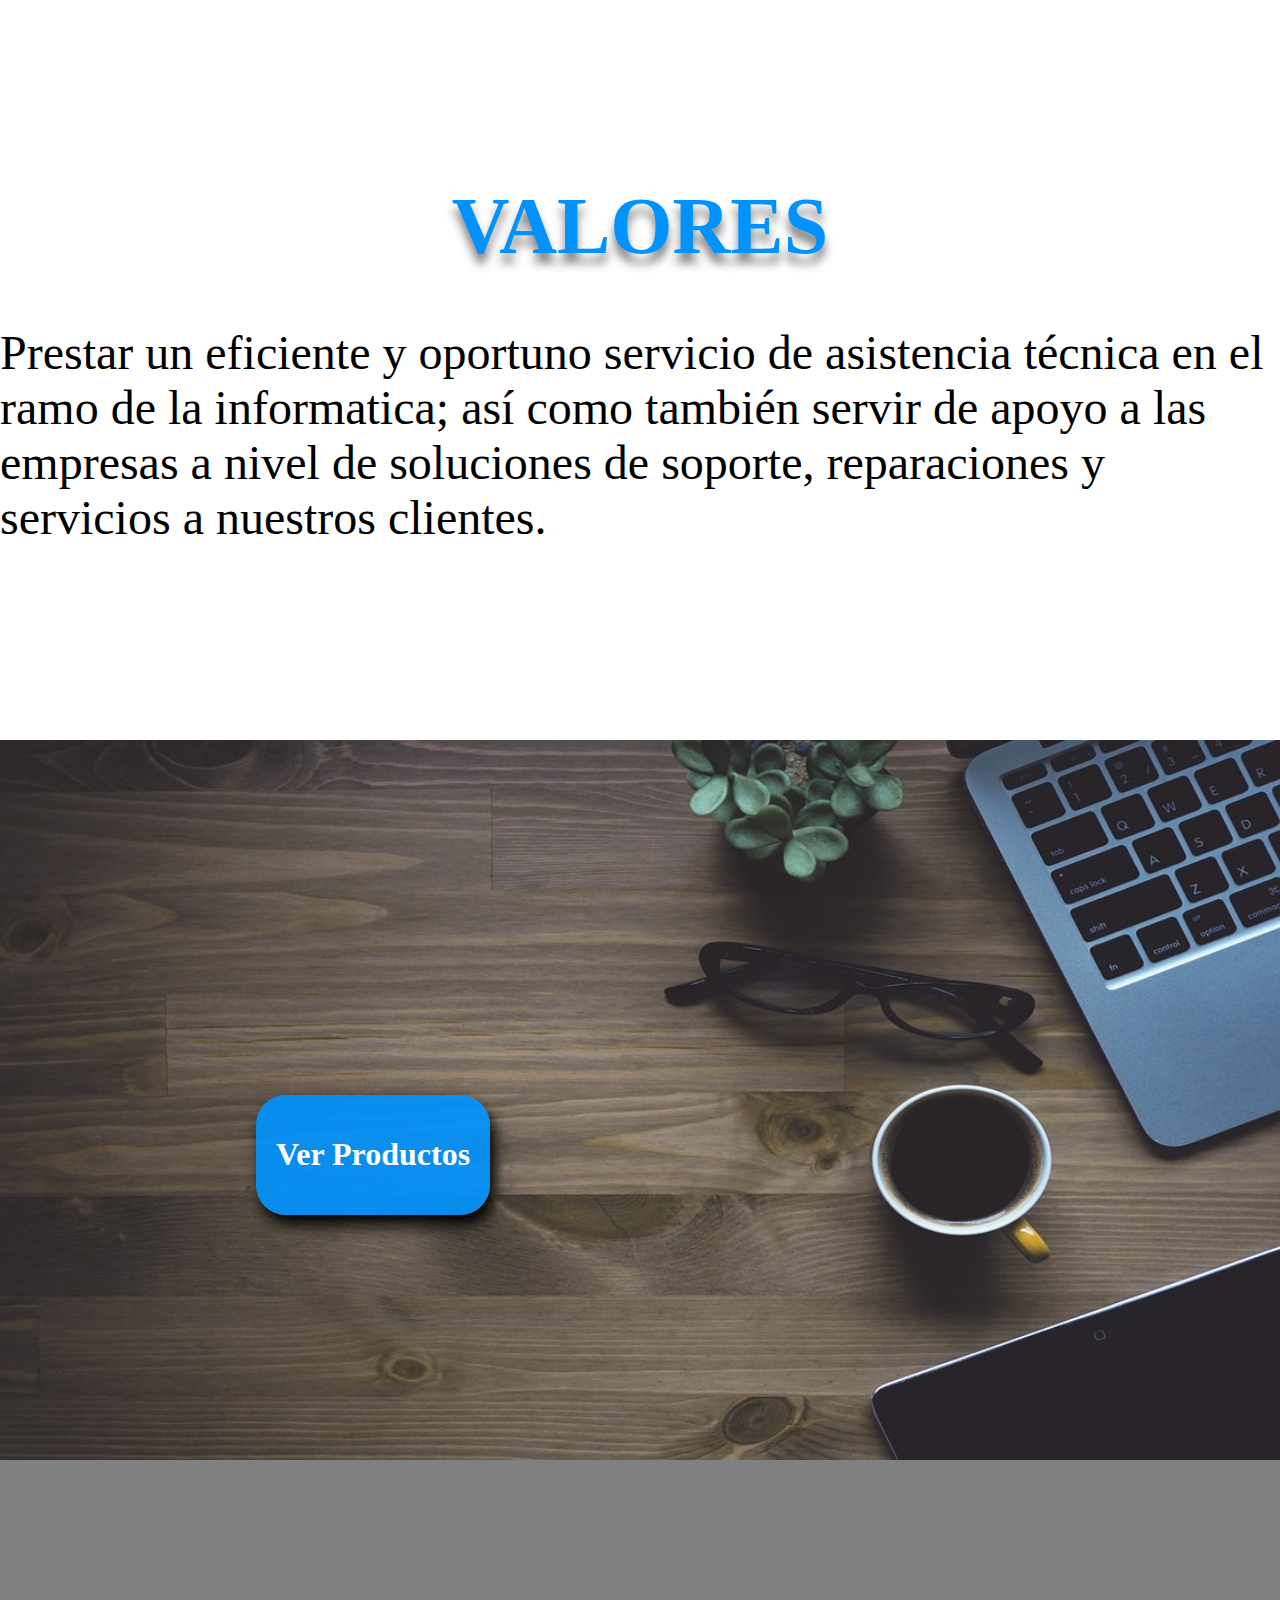
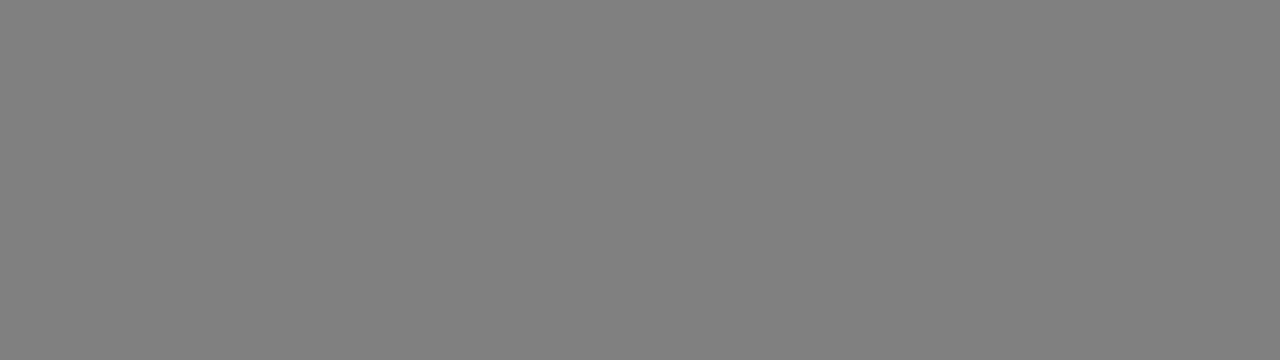
==== commit d2eb4e62: "Update index.html" ====
--- a/index.html
+++ b/index.html
@@ -19,8 +19,8 @@
 	</div>
 
 	<div class="ban">
-    <img src="icon2.png" alt=""  style="height:40px; position:absolute; right:150px; opacity:1 filter:invert("100%");">
-    <img src="logorof.png" alt=""  style="height:80px; position:absolute; right:10px; opacity:1">
+    <img src="iICON2.PNG" alt=""  style="height:40px; position:absolute; right:150px; opacity:1 filter:invert("100%");">
+    <img src="LOGOROF.PNG" alt=""  style="height:80px; position:absolute; right:10px; opacity:1">
 	  <ul>
 		<li id="inicio"><a>INICIO</a></li>
 		<li id="servi"><a>SERVICIOS</a></li>
@@ -41,7 +41,7 @@
 		laptops, consolas y celulares. </p>
 
 
-	  <img src="in1.png">
+	  <img src="IN1.PNG">
 	  </div>
 
     <div id="uno" style="border:none;">
@@ -54,7 +54,7 @@
    </p>
 
 
-    <img src="re.jpg">
+    <img src="RE.JPG">
     </div>
 
 
@@ -69,7 +69,7 @@
        </p>
 
 
-        <img src="se.jpg">
+        <img src="SE.JPG">
         </div>
 
   </div>
--- a/STYLES.CSS
+++ b/STYLES.CSS
@@ -1,7 +1,7 @@
 body {
   margin:0px;
   padding:0px;
-  background-image: url("back.jpg");
+  background-image: url("BACK.JPG");
   background-size:100% 740px;
   background-attachment:fixed;
   background-repeat:no-repeat;
@@ -142,7 +142,7 @@
 }
 
 .Servicios #backser {
-  background-image: url("back2.jpg");
+  background-image: url("BACK2.JPG");
   background-size:100% 720px;
   background-repeat:no-repeat;
   height:720px;
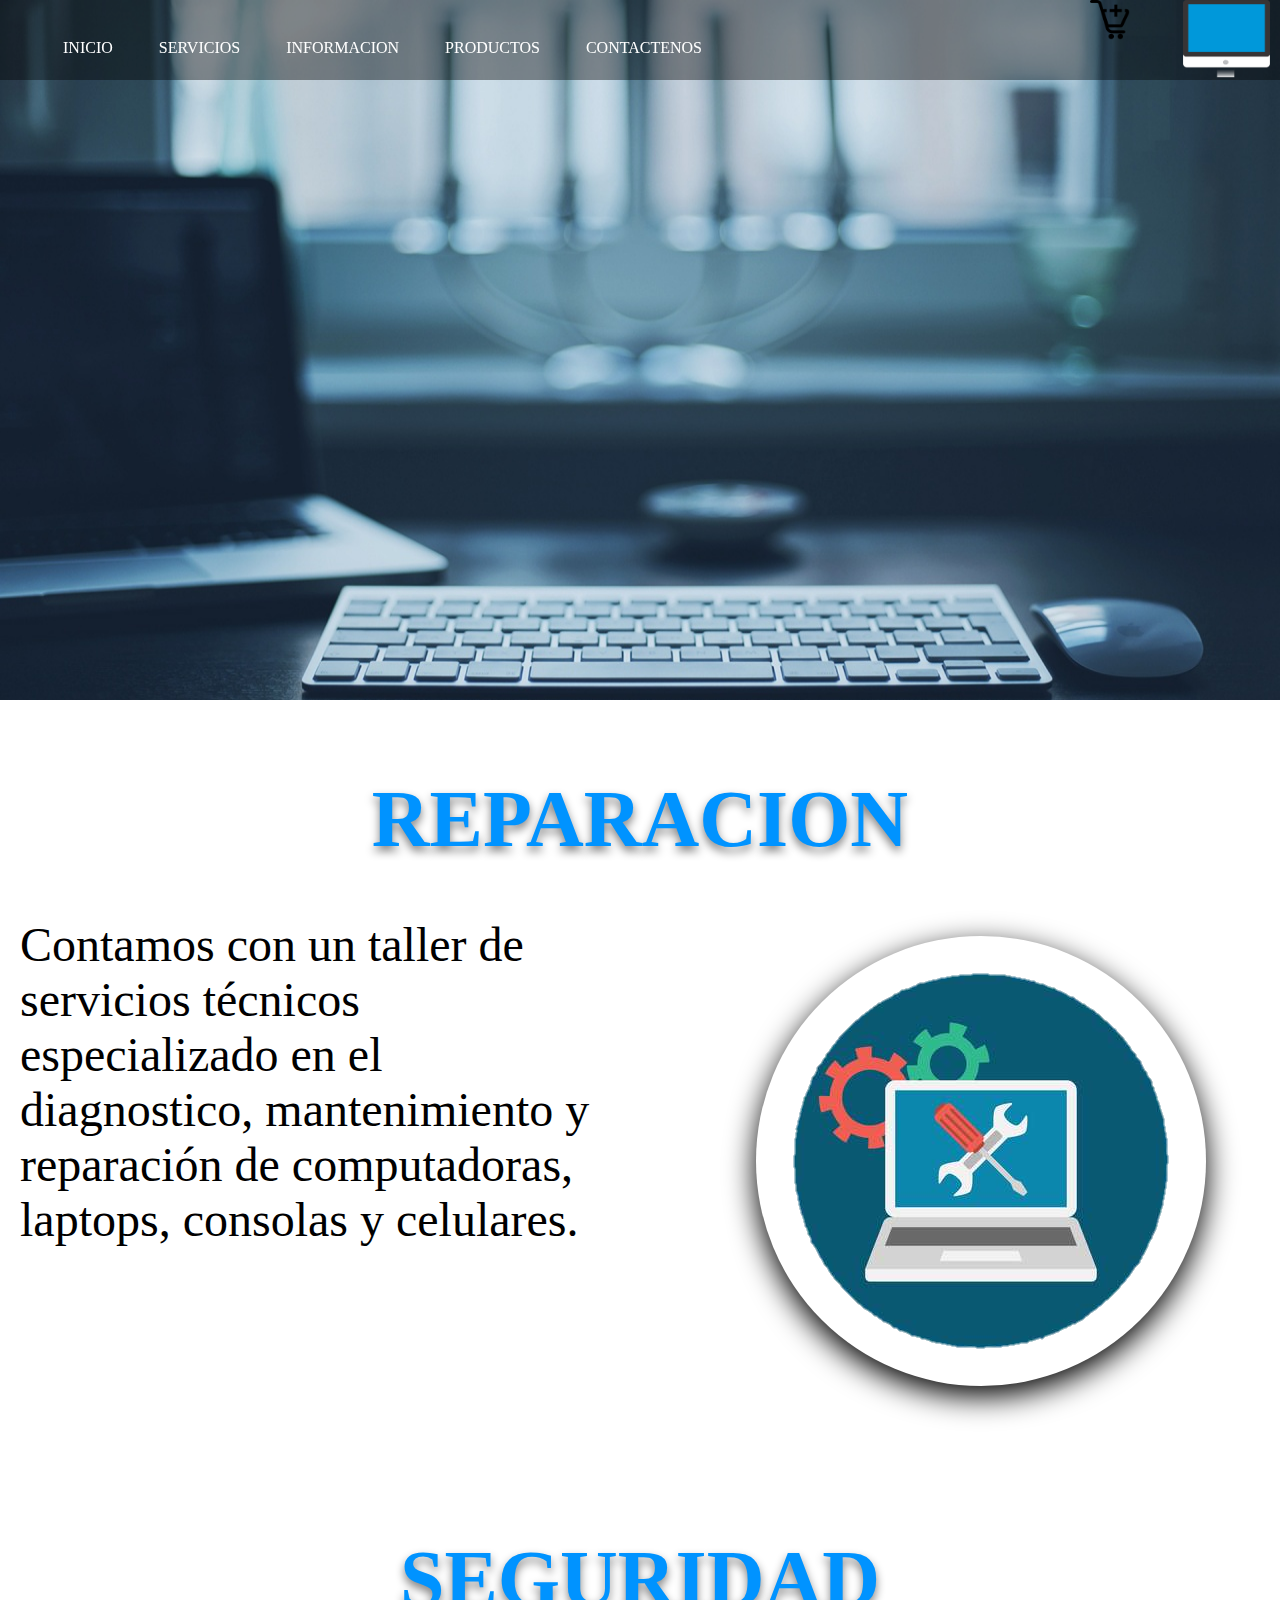
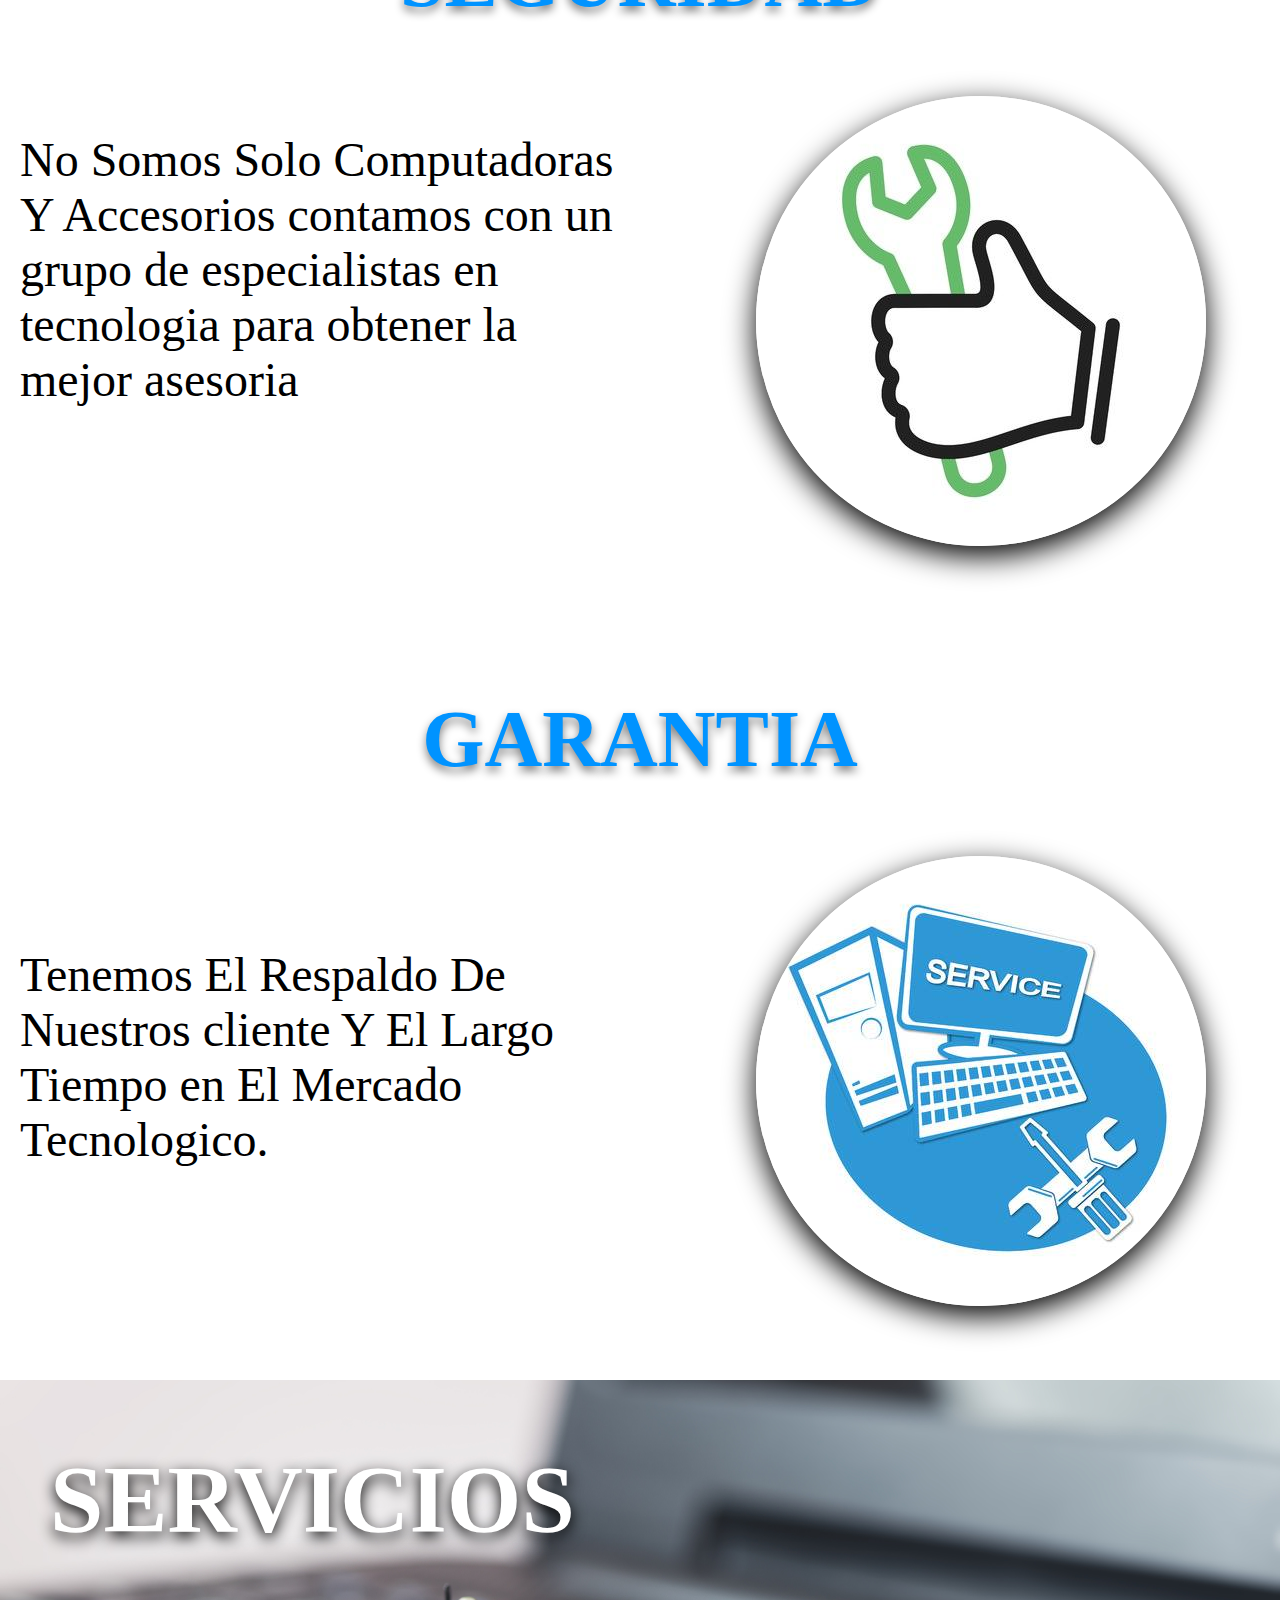
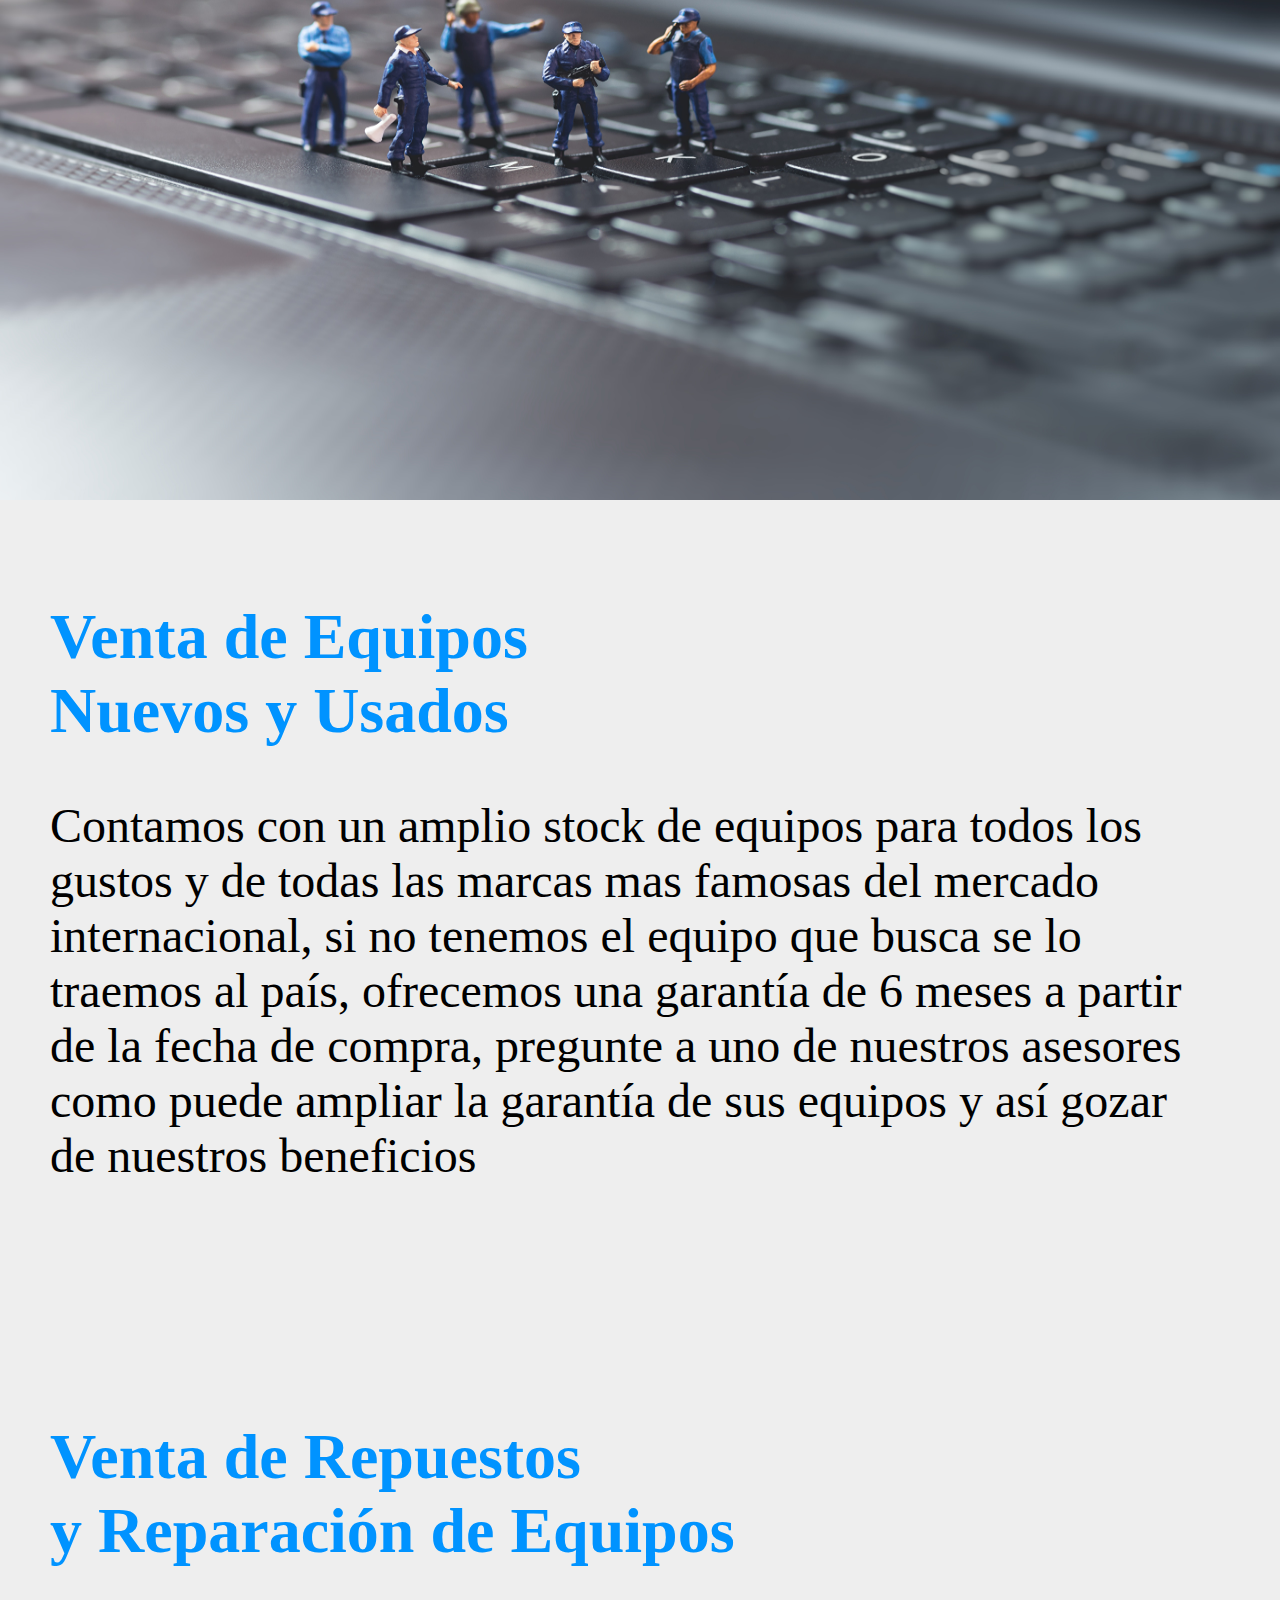
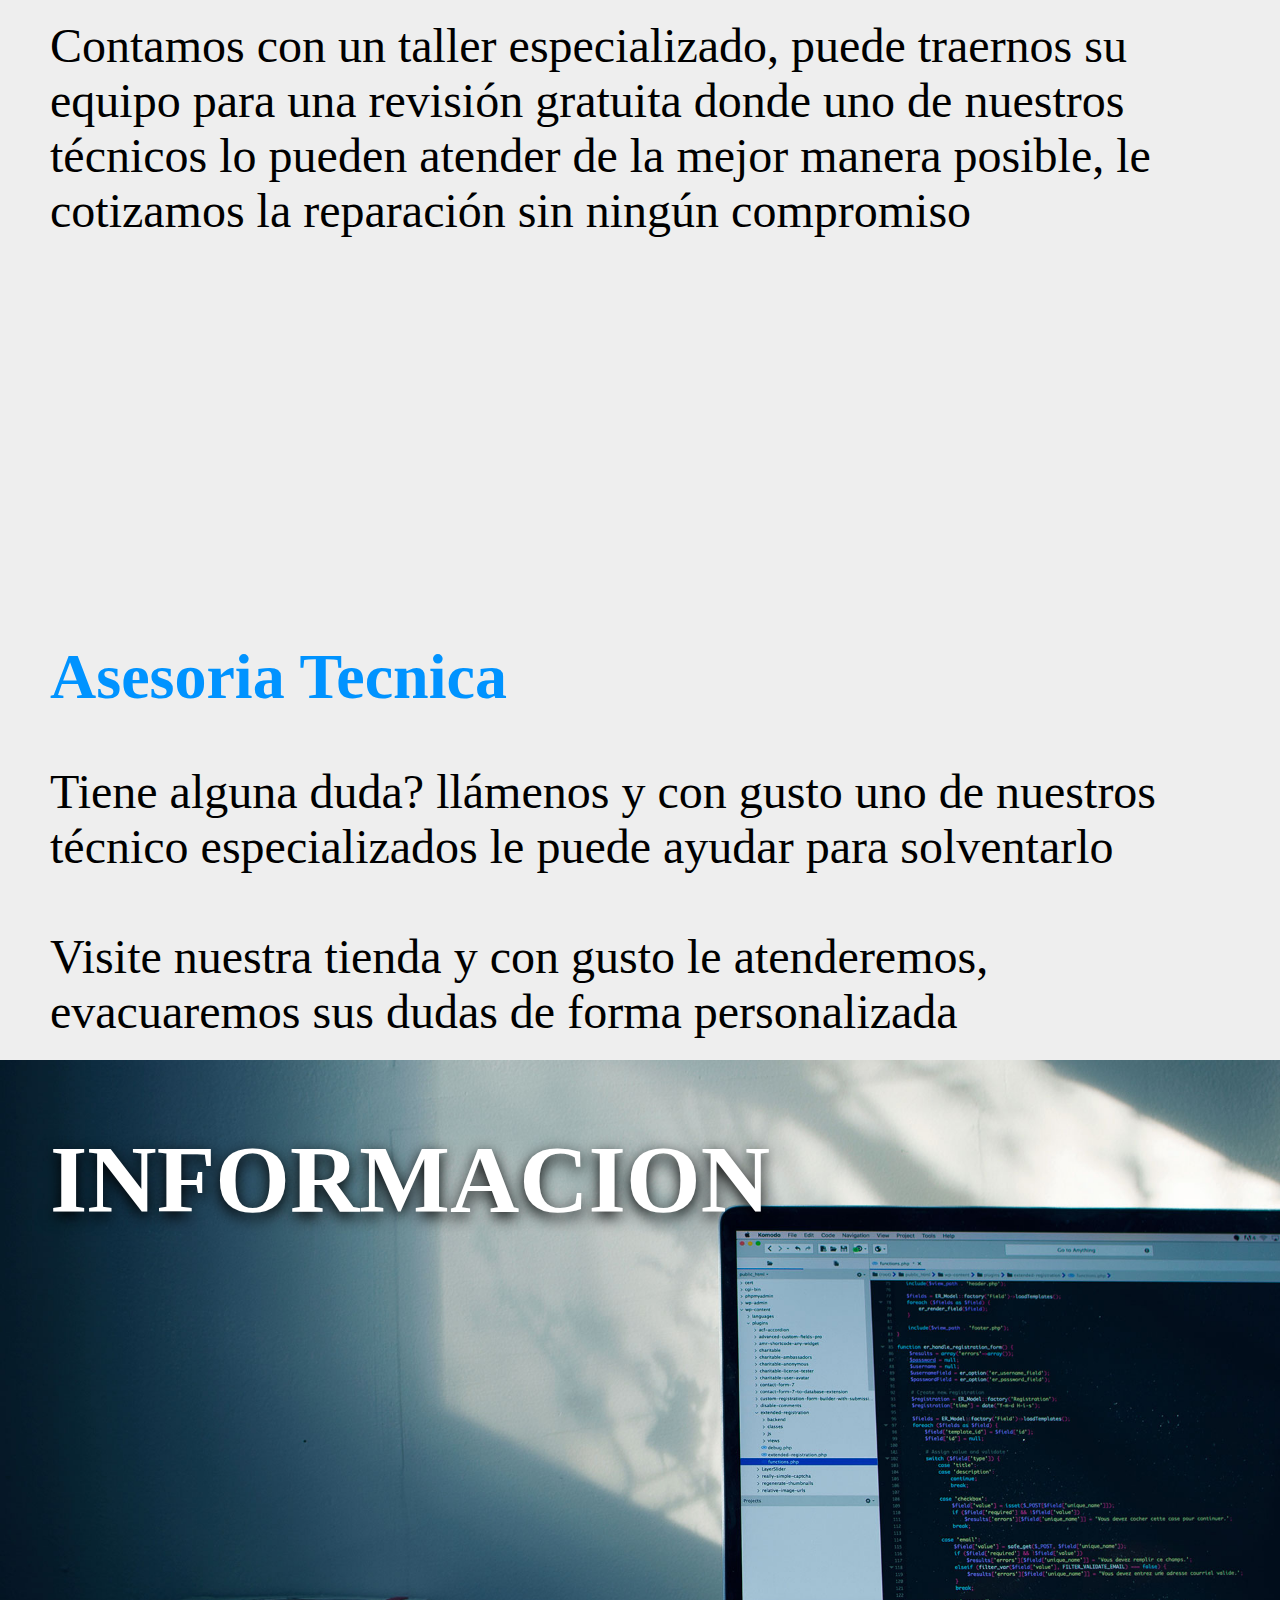
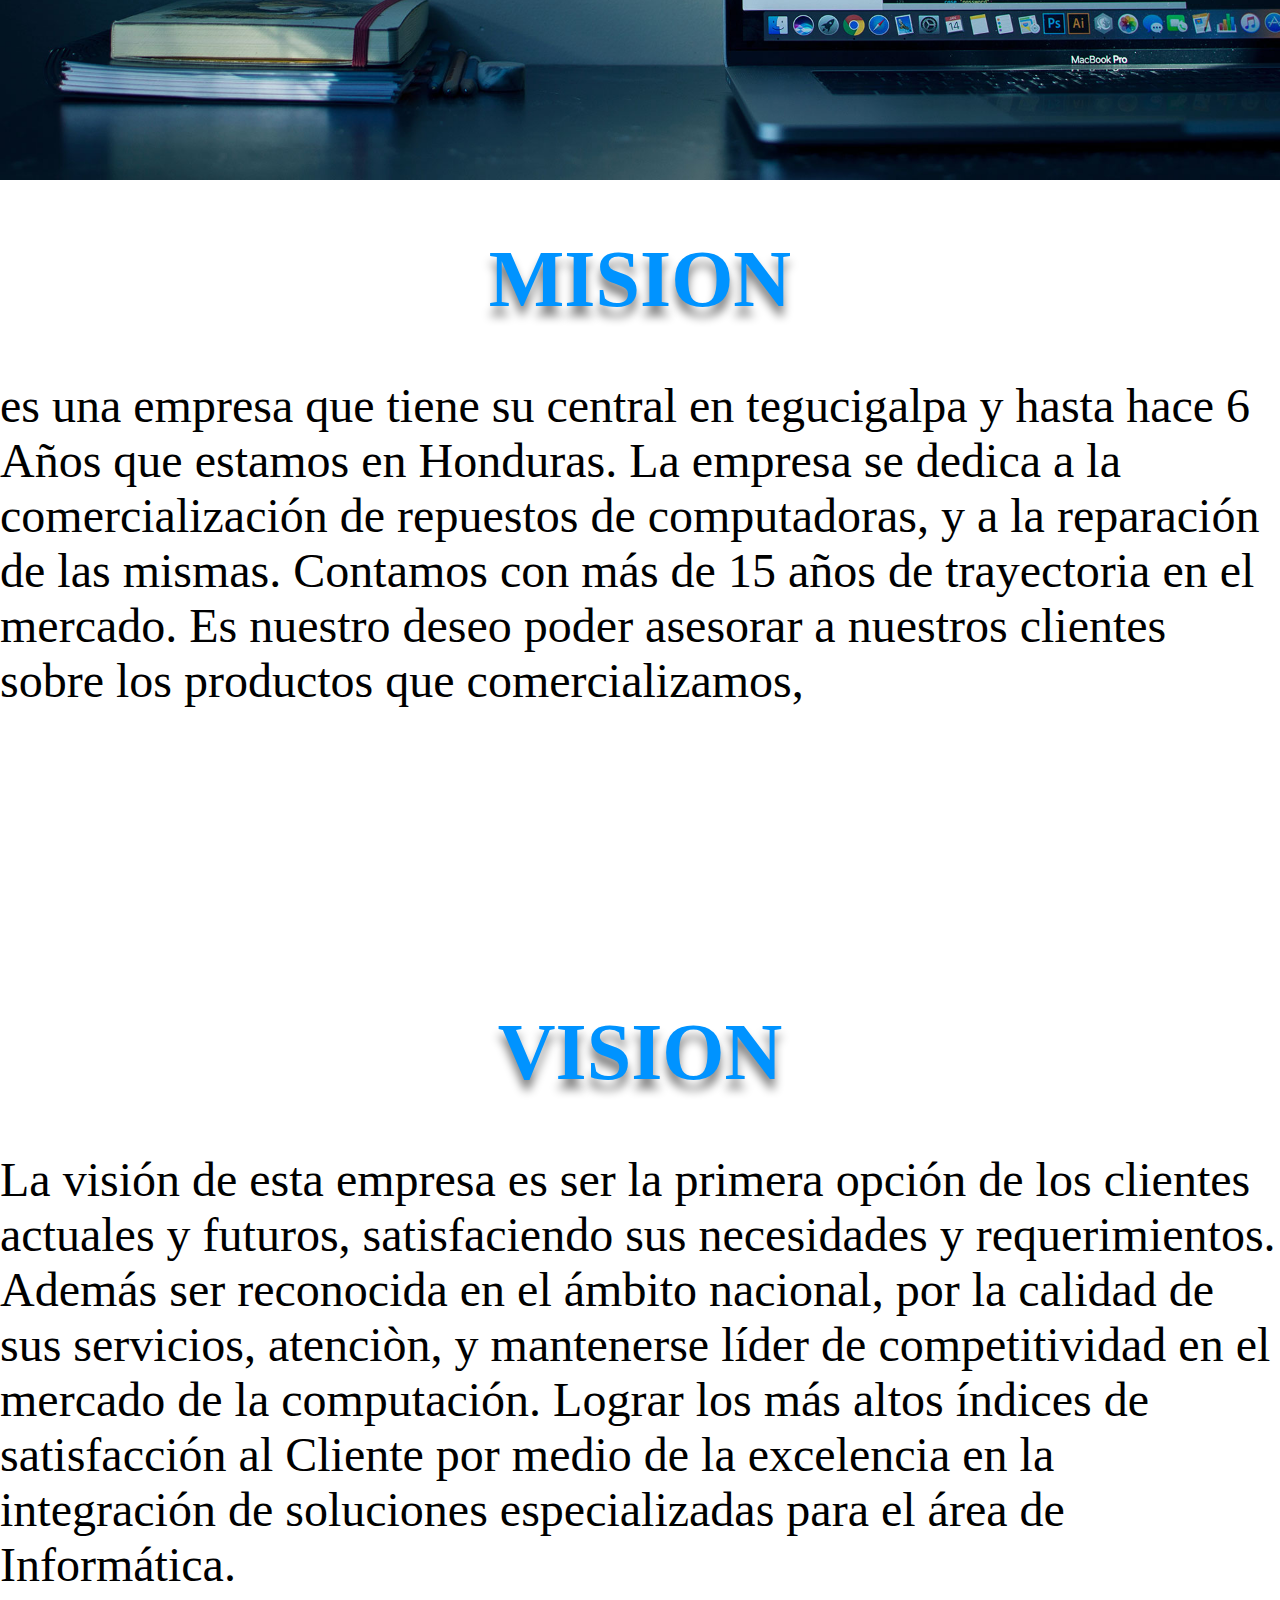
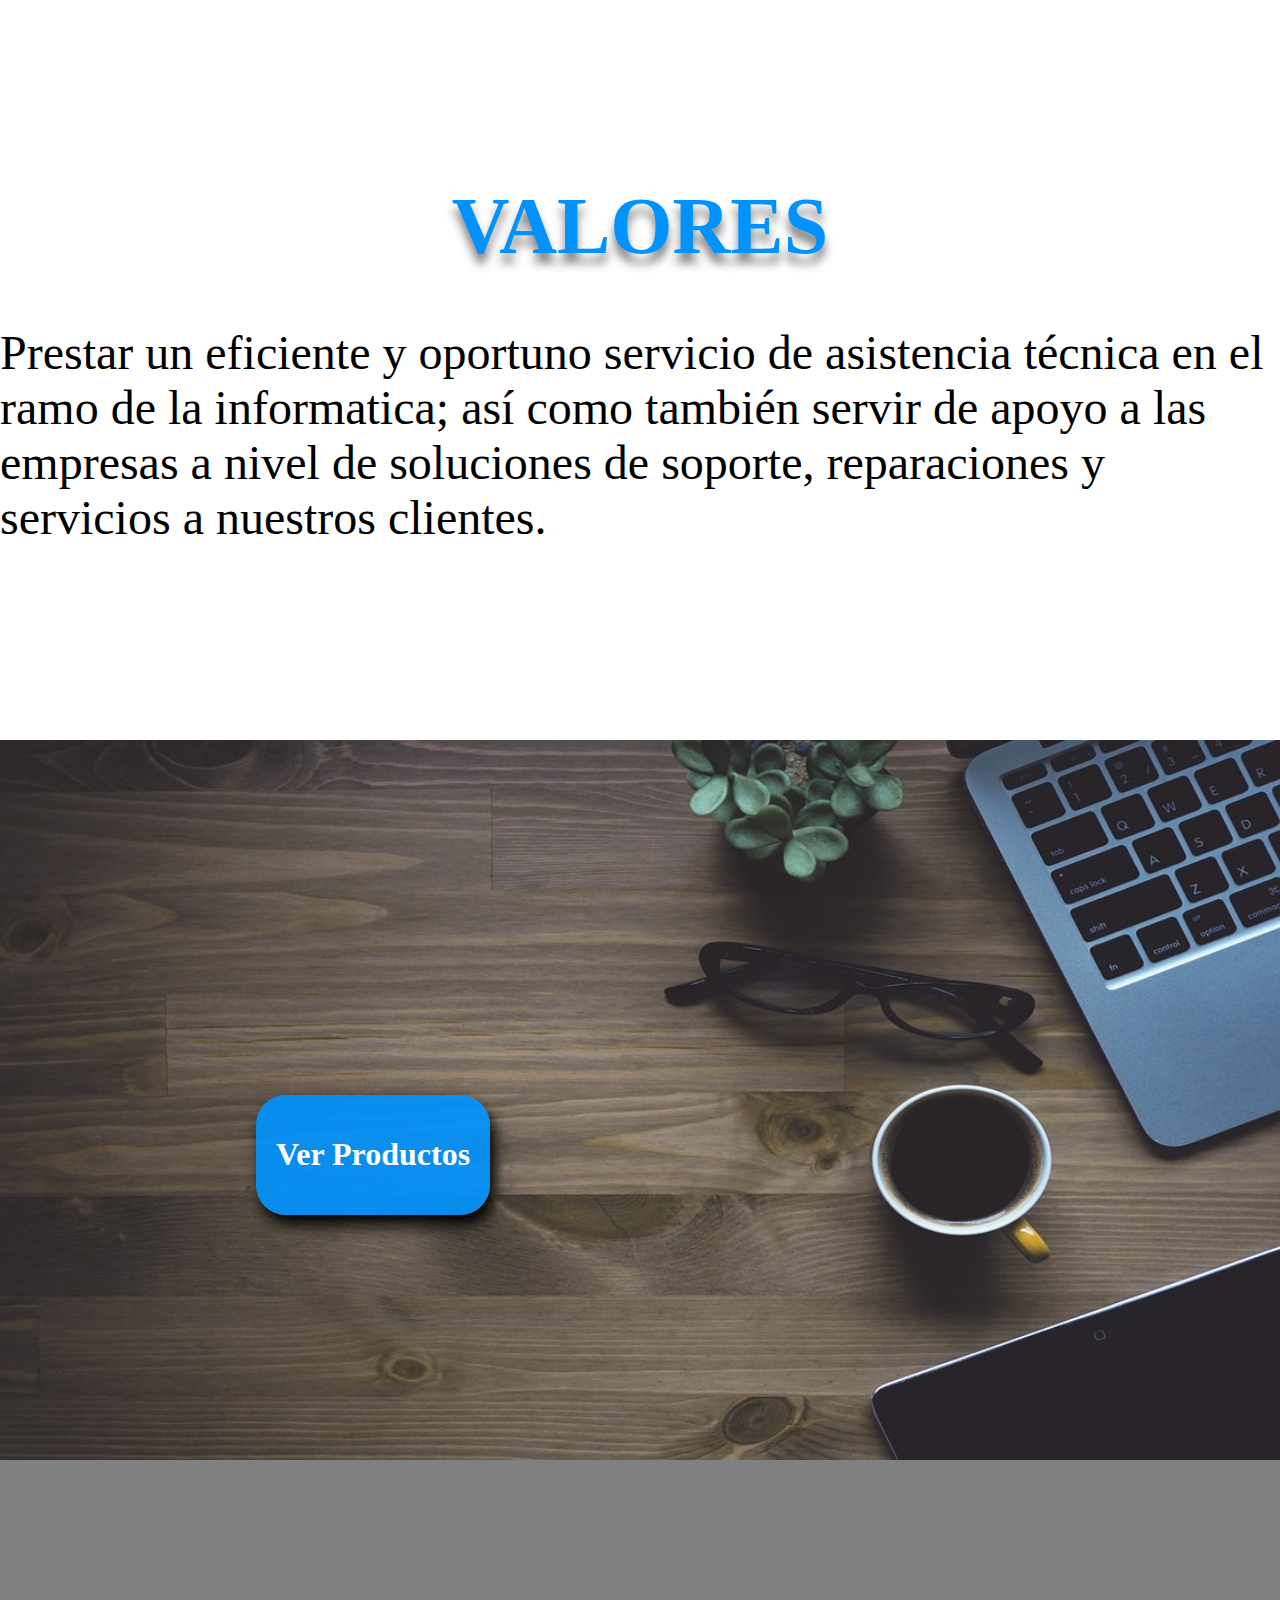
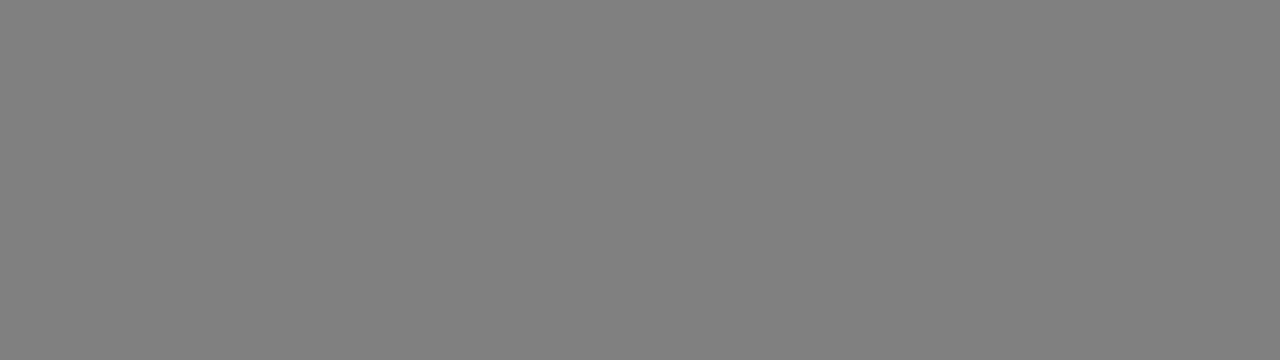
==== commit 258b0806: "Add files via upload" ====
--- a/index.html
+++ b/index.html
@@ -4,10 +4,10 @@
   <head>
     <meta charset="UTF-8">
     <title>ROF Technologies HN</title>
-    <link rel="stylesheet" href="STYLES.CSS">
-	<link rel="stylesheet" href="animate.css">
-
-<script src="jquery.js">
+    <link rel="stylesheet" href="css/styles.css">
+	<link rel="stylesheet" href="css/animate.css">
+
+<script src="jquery/jquery.js">
 
 	  </script>
 
@@ -19,8 +19,8 @@
 	</div>
 
 	<div class="ban">
-    <img src="iICON2.PNG" alt=""  style="height:40px; position:absolute; right:150px; opacity:1 filter:invert("100%");">
-    <img src="LOGOROF.PNG" alt=""  style="height:80px; position:absolute; right:10px; opacity:1">
+    <img src="img/icon2.png" alt=""  style="height:40px; position:absolute; right:150px; opacity:1 filter:invert("100%");">
+    <img src="img/logorof.png" alt=""  style="height:80px; position:absolute; right:10px; opacity:1">
 	  <ul>
 		<li id="inicio"><a>INICIO</a></li>
 		<li id="servi"><a>SERVICIOS</a></li>
@@ -41,7 +41,7 @@
 		laptops, consolas y celulares. </p>
 
 
-	  <img src="IN1.PNG">
+	  <img src="img/in1.png">
 	  </div>
 
     <div id="uno" style="border:none;">
@@ -54,7 +54,7 @@
    </p>
 
 
-    <img src="RE.JPG">
+    <img src="img/re.jpg">
     </div>
 
 
@@ -69,7 +69,7 @@
        </p>
 
 
-        <img src="SE.JPG">
+        <img src="img/se.jpg">
         </div>
 
   </div>
--- a/css/styles.css
+++ b/css/styles.css
@@ -0,0 +1,204 @@
+body {
+  margin:0px;
+  padding:0px;
+  background-image: url("../img/back.jpg");
+  background-size:100% 740px;
+  background-attachment:fixed;
+  background-repeat:no-repeat;
+}
+
+.menu {
+  width:100%;
+  height:700px;
+  padding:0px;
+  margin:0px;
+}
+
+.ban {
+  padding:0px;
+  background-color:rgba(0, 0, 0, .4);
+  height:80px;
+  width:100%;
+  position:fixed;
+  top:0px;
+  z-index:5;
+}
+
+.ban ul li a {
+  color:white;
+  text-decoration:none;
+}
+
+.ban ul li {
+  text-decoration:none;
+  float:left;
+  color:White;
+  padding:23px;
+  list-style:none;
+
+}
+
+.ban ul li:hover a {
+  color:#0093ff;
+  cursor: pointer;
+}
+
+
+.con #uno {
+  background-color:white;
+  height:720px;
+  brder:1px solid red;
+  padding:20px;
+
+}
+
+.con #uno p{
+  display:inline-block;
+  font-size:3em;
+  position:relative;
+  width:49%;
+  top:-150px;
+}
+
+.con #uno img {
+  padding:0px;
+  margin:0px;
+  height:450px;
+  position:relative;
+  top:0px;
+  left:10%;
+  border-radius:100%;
+  box-shadow:0px 10px 30px black;
+}
+
+.con #uno h1 {
+  color:#0093ff;
+  font-size:5em;
+  animation-duration:5s;
+  text-shadow: 0px 5px 10px grey;
+}
+
+.ng {
+  background:rgba(0, 0, 0, .5);
+  position:absolute;
+  top:0px;
+  height:10000px;
+  width:100%;
+}
+
+#formulario {
+  height:480px;
+  width:40%;
+  background:White;
+  position:fixed;
+  top:100px;
+  left:35%;
+  visibility:hidden;
+}
+
+#formulario .der {
+  width:30%;
+  height:100%;
+  background:#0093ff;
+}
+
+#formulario .der img {
+  width:70%;
+  display:box;
+  filter:invert(100%);
+  margin-top:50%;
+  margin-left:15%;
+}
+
+#formulario .iz {
+  position:relative;
+  left:32%;
+  top:-100%;
+
+}
+
+.titulo {
+  color: $0093ff;
+  width: 90%;
+  font-size: 3em;
+}
+
+.Servicios {
+  height:2880px;
+  width:100%;
+  background-color:#EEEEEE;
+}
+
+.Informacion {
+  height:2880px;
+  width:100%;
+  background-color:White;
+}
+
+.productos{
+  height:720px;
+  width:100%;
+  background-color:#EEEEEE;
+}
+
+.Servicios #backser {
+  background-image: url("../img/back2.jpg");
+  background-size:100% 720px;
+  background-repeat:no-repeat;
+  height:720px;
+  width:100%;
+}
+
+.Servicios #backser #titulo {
+  color:white;
+  text-shadow:0px 5px 15px black;
+  font-size:6em;
+  position:absolute;
+ left:50px;
+
+}
+
+.foot {
+  height:500px;
+  width:100%;
+  background-color:Grey;
+}
+.Informacion #backinfo {
+  background-image: url("../img/back1.jpg");
+  background-size:100% 720px;
+  background-repeat:no-repeat;
+  height:720px;
+  width:100%;
+}
+
+.Servicios #seruno {
+  height:720px;
+  width:100%;
+}
+
+
+.Servicios #serdos {
+  height:720px;
+  width:100%;
+
+}
+
+
+.Servicios #sertres {
+  height:720px;
+  width:100%;
+
+}
+.Informacion #seruno {
+  height:720px;
+  width:100%;
+
+}
+
+.productos {
+  background-image: url("../img/back3.jpg");
+  background-size:100% 720px;
+  background-repeat:no-repeat;
+  height:720px;
+  width:100%;
+}
